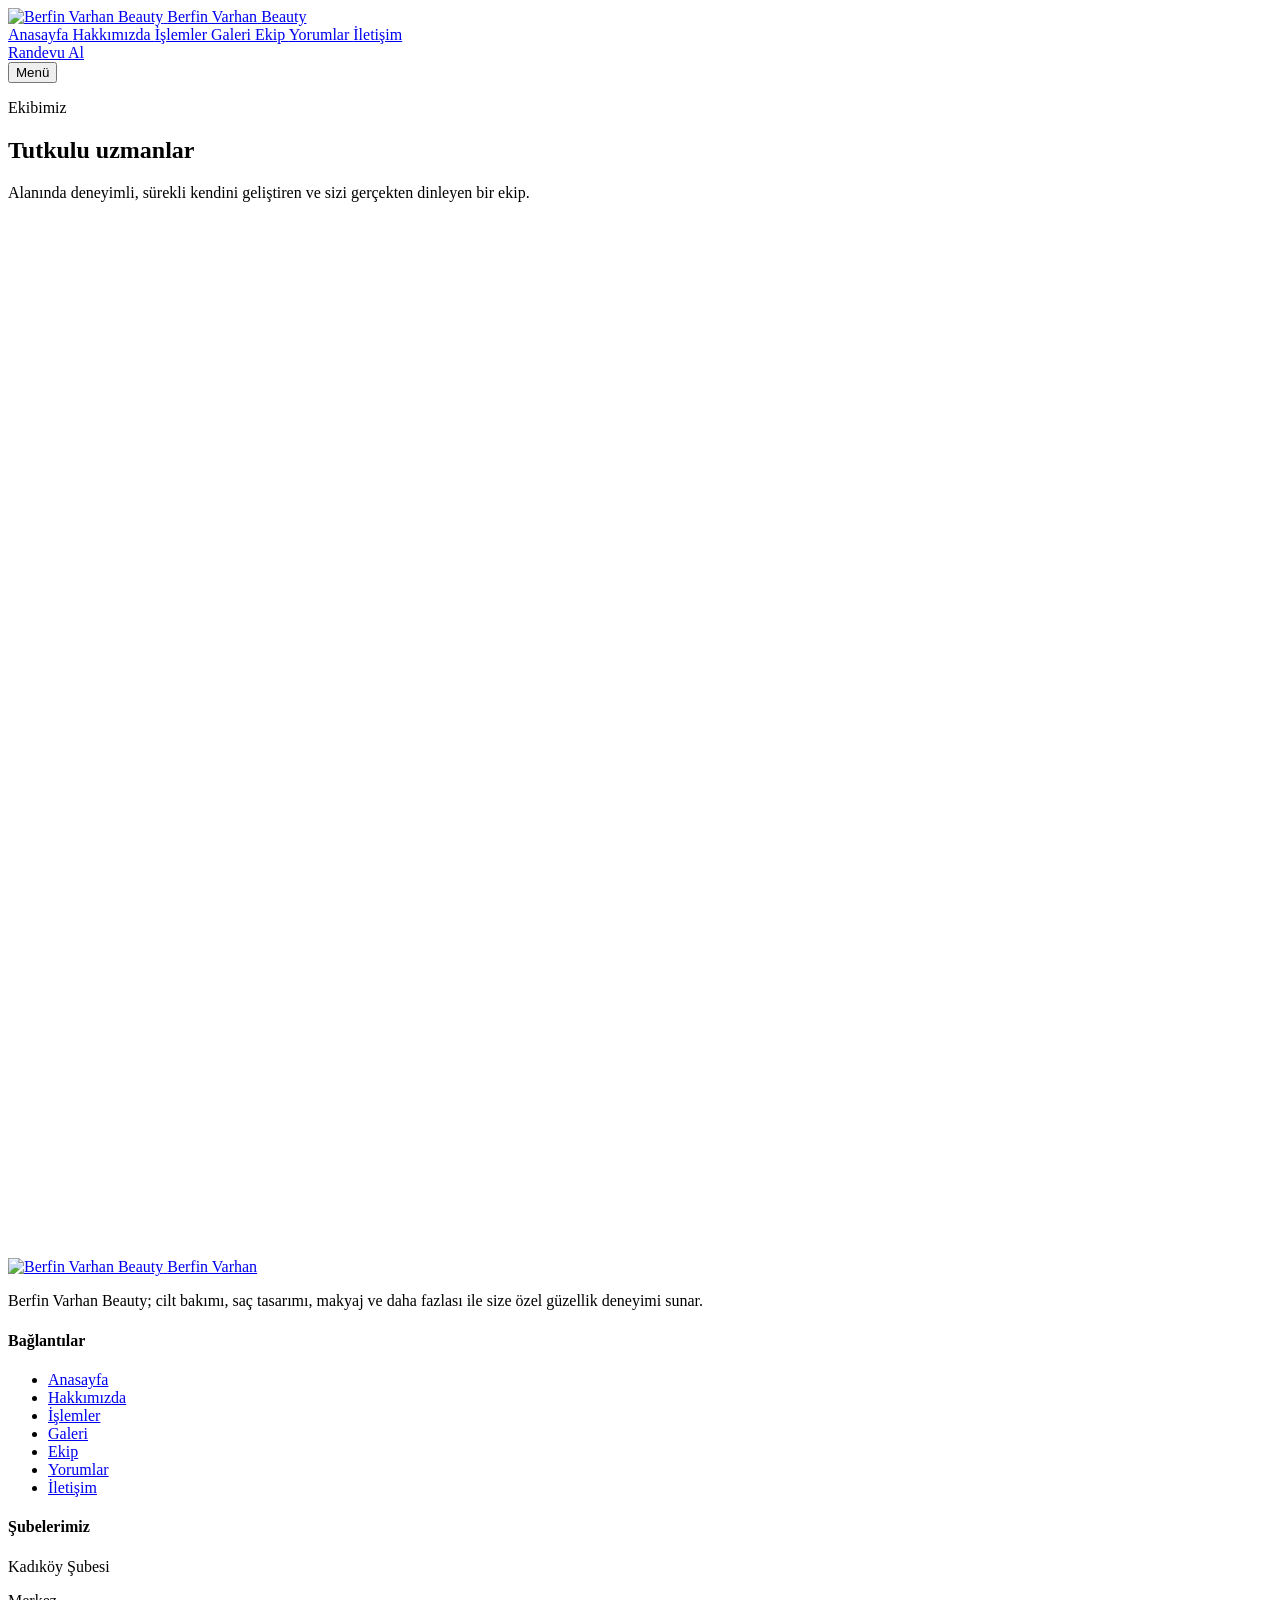
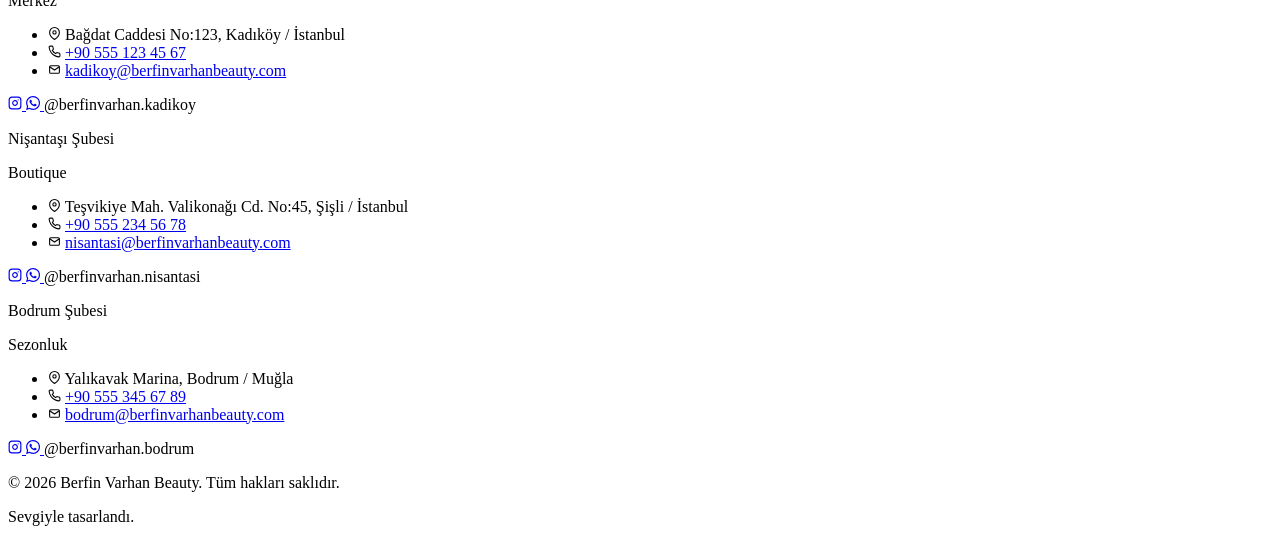
==== ekip/index.html @ 8e98da4a "inited" ====
<!DOCTYPE html><html lang="tr"> <head><meta charset="UTF-8"><meta name="viewport" content="width=device-width, initial-scale=1"><meta name="description" content="Alanında uzman, deneyimli ve tutkulu kadromuzla tanışın."><link rel="icon" type="image/jpeg" href="/BerfinVarhanBeauty_public/logo.jpg"><title>Ekibimiz | Berfin Varhan Beauty</title><link rel="stylesheet" href="/BerfinVarhanBeauty_public/_astro/ekip.BLBfsYkO.css">
<style>.reveal{opacity:0;transform:translate3d(0,var(--reveal-y, 24px),0);transition:opacity .7s cubic-bezier(.22,1,.36,1),transform .7s cubic-bezier(.22,1,.36,1);transition-delay:var(--reveal-delay, 0s);will-change:opacity,transform}.reveal.is-visible{opacity:1;transform:translateZ(0)}@media (prefers-reduced-motion: reduce){.reveal{opacity:1;transform:none;transition:none}}
</style><script type="module" src="/BerfinVarhanBeauty_public/_astro/hoisted.CgXwZSH2.js"></script></head> <body class="flex min-h-screen flex-col"> <header id="site-header" class="sticky top-0 z-50 w-full bg-black/80 backdrop-blur transition-all"> <div class="container-px flex h-20 items-center justify-between"> <a href="/BerfinVarhanBeauty_public/" class="flex items-center gap-3"> <span class="relative h-12 w-12 overflow-hidden rounded-full ring-2 ring-brand-gold/40"> <img src="/BerfinVarhanBeauty_public/logo.jpg" alt="Berfin Varhan Beauty" width="48" height="48" class="h-full w-full object-cover"> </span> <span class="hidden sm:flex flex-col leading-tight"> <span class="font-display text-lg text-white">Berfin Varhan</span> <span class="text-[10px] uppercase tracking-[0.25em] text-brand-gold">Beauty</span> </span> </a> <nav class="hidden lg:flex items-center gap-8"> <a href="/BerfinVarhanBeauty_public/" class="text-sm font-medium uppercase tracking-wider transition hover:text-brand-gold text-neutral-300"> Anasayfa </a><a href="/BerfinVarhanBeauty_public/hakkimizda/" class="text-sm font-medium uppercase tracking-wider transition hover:text-brand-gold text-neutral-300"> Hakkımızda </a><a href="/BerfinVarhanBeauty_public/islemler/" class="text-sm font-medium uppercase tracking-wider transition hover:text-brand-gold text-neutral-300"> İşlemler </a><a href="/BerfinVarhanBeauty_public/galeri/" class="text-sm font-medium uppercase tracking-wider transition hover:text-brand-gold text-neutral-300"> Galeri </a><a href="/BerfinVarhanBeauty_public/ekip/" class="text-sm font-medium uppercase tracking-wider transition hover:text-brand-gold text-brand-gold"> Ekip </a><a href="/BerfinVarhanBeauty_public/yorumlar/" class="text-sm font-medium uppercase tracking-wider transition hover:text-brand-gold text-neutral-300"> Yorumlar </a><a href="/BerfinVarhanBeauty_public/iletisim/" class="text-sm font-medium uppercase tracking-wider transition hover:text-brand-gold text-neutral-300"> İletişim </a> </nav> <div class="hidden lg:block"> <a href="/BerfinVarhanBeauty_public/iletisim/" class="btn-primary">Randevu Al</a> </div> <button id="nav-toggle" aria-label="Menüyü aç" aria-expanded="false" class="lg:hidden inline-flex h-11 w-11 items-center justify-center rounded-full border border-neutral-700"> <span class="sr-only">Menü</span> <div class="relative h-4 w-5" id="nav-toggle-icon"> <span class="absolute left-0 top-0 h-0.5 w-5 bg-brand-gold transition [.is-open_&]:translate-y-1.5 [.is-open_&]:rotate-45"></span> <span class="absolute left-0 top-1.5 h-0.5 w-5 bg-brand-gold transition [.is-open_&]:opacity-0"></span> <span class="absolute left-0 top-3 h-0.5 w-5 bg-brand-gold transition [.is-open_&]:-translate-y-1.5 [.is-open_&]:-rotate-45"></span> </div> </button> </div> <div id="nav-mobile" hidden class="lg:hidden border-t border-neutral-900 bg-black"> <div class="container-px flex flex-col py-4"> <a href="/BerfinVarhanBeauty_public/" class="py-3 text-sm font-medium uppercase tracking-wider text-neutral-300"> Anasayfa </a><a href="/BerfinVarhanBeauty_public/hakkimizda/" class="py-3 text-sm font-medium uppercase tracking-wider text-neutral-300"> Hakkımızda </a><a href="/BerfinVarhanBeauty_public/islemler/" class="py-3 text-sm font-medium uppercase tracking-wider text-neutral-300"> İşlemler </a><a href="/BerfinVarhanBeauty_public/galeri/" class="py-3 text-sm font-medium uppercase tracking-wider text-neutral-300"> Galeri </a><a href="/BerfinVarhanBeauty_public/ekip/" class="py-3 text-sm font-medium uppercase tracking-wider text-brand-gold"> Ekip </a><a href="/BerfinVarhanBeauty_public/yorumlar/" class="py-3 text-sm font-medium uppercase tracking-wider text-neutral-300"> Yorumlar </a><a href="/BerfinVarhanBeauty_public/iletisim/" class="py-3 text-sm font-medium uppercase tracking-wider text-neutral-300"> İletişim </a> <a href="/BerfinVarhanBeauty_public/iletisim/" class="btn-primary mt-3 w-full">Randevu Al</a> </div> </div> </header>  <main class="flex-1">  <section class="relative overflow-hidden bg-neutral-950 text-white"><div class="absolute inset-0 opacity-30" style="background:radial-gradient(60% 60% at 80% 20%, #b69144 0%, transparent 60%), radial-gradient(50% 50% at 20% 80%, #f0e37c 0%, transparent 60%)"></div><div class="container-px relative z-10 flex min-h-[40vh] flex-col items-center justify-center py-24 text-center"><p class="text-xs font-semibold uppercase tracking-[0.4em] text-brand-gold">Ekibimiz</p><h1 class="heading-xl mt-4 text-white">Tutkulu uzmanlar</h1><div class="accent-bar"></div><p class="mt-6 max-w-2xl text-base leading-relaxed text-neutral-300">Alanında deneyimli, sürekli kendini geliştiren ve sizi gerçekten dinleyen bir ekip.</p></div></section> <section class="bg-neutral-50 py-24"> <div class="container-px"> <div class="grid gap-14 sm:grid-cols-2 lg:grid-cols-3"> <div class="reveal" style="--reveal-delay:0s;--reveal-y:24px;">  <article class="group flex flex-col items-center text-center"><div class="relative"><div class="relative flex items-center justify-center overflow-hidden rounded-full h-56 w-56" style="background:linear-gradient(135deg, #fff5ec 0%, #ffe6d3 50%, #ffd2c2 100%)"><div class="absolute inset-0 opacity-[0.08] [background-image:linear-gradient(45deg,#000_25%,transparent_25%,transparent_75%,#000_75%,#000),linear-gradient(45deg,#000_25%,transparent_25%,transparent_75%,#000_75%,#000)] [background-size:24px_24px] [background-position:0_0,12px_12px]"></div><div class="relative flex flex-col items-center gap-3 text-neutral-500"><svg width="42" height="42" viewBox="0 0 24 24" fill="none" stroke="currentColor" stroke-width="1.4" stroke-linecap="round" stroke-linejoin="round" class="text-brand-gold"><rect x="3" y="3" width="18" height="18" rx="3"></rect><circle cx="8.5" cy="8.5" r="1.5"></circle><path d="M21 15l-5-5L5 21"></path></svg><span class="text-[10px] font-semibold uppercase tracking-[0.3em]">Berfin</span></div></div><div class="absolute inset-0 rounded-full ring-1 ring-brand-gold/20 transition group-hover:ring-4 group-hover:ring-brand-gold/30"></div></div><h3 class="mt-6 font-display text-xl text-neutral-900">Berfin Varhan</h3><p class="mt-1 text-xs font-semibold uppercase tracking-[0.25em] text-brand-gold">Kurucu &amp; Güzellik Uzmanı</p><p class="mt-3 max-w-xs text-sm leading-relaxed text-neutral-600">15 yıllık deneyimiyle modern güzellik anlayışını salonumuza taşıyor.</p></article>  </div>  <div class="reveal" style="--reveal-delay:0.06s;--reveal-y:24px;">  <article class="group flex flex-col items-center text-center"><div class="relative"><div class="relative flex items-center justify-center overflow-hidden rounded-full h-56 w-56" style="background:linear-gradient(135deg, #fff5ec 0%, #ffe6d3 50%, #ffd2c2 100%)"><div class="absolute inset-0 opacity-[0.08] [background-image:linear-gradient(45deg,#000_25%,transparent_25%,transparent_75%,#000_75%,#000),linear-gradient(45deg,#000_25%,transparent_25%,transparent_75%,#000_75%,#000)] [background-size:24px_24px] [background-position:0_0,12px_12px]"></div><div class="relative flex flex-col items-center gap-3 text-neutral-500"><svg width="42" height="42" viewBox="0 0 24 24" fill="none" stroke="currentColor" stroke-width="1.4" stroke-linecap="round" stroke-linejoin="round" class="text-brand-gold"><rect x="3" y="3" width="18" height="18" rx="3"></rect><circle cx="8.5" cy="8.5" r="1.5"></circle><path d="M21 15l-5-5L5 21"></path></svg><span class="text-[10px] font-semibold uppercase tracking-[0.3em]">Elif</span></div></div><div class="absolute inset-0 rounded-full ring-1 ring-brand-gold/20 transition group-hover:ring-4 group-hover:ring-brand-gold/30"></div></div><h3 class="mt-6 font-display text-xl text-neutral-900">Elif Demir</h3><p class="mt-1 text-xs font-semibold uppercase tracking-[0.25em] text-brand-gold">Baş Kuaför</p><p class="mt-3 max-w-xs text-sm leading-relaxed text-neutral-600">Uluslararası akademilerde eğitim almış, trend belirleyen bir saç tasarımcısı.</p></article>  </div>  <div class="reveal" style="--reveal-delay:0.12s;--reveal-y:24px;">  <article class="group flex flex-col items-center text-center"><div class="relative"><div class="relative flex items-center justify-center overflow-hidden rounded-full h-56 w-56" style="background:linear-gradient(135deg, #fff5ec 0%, #ffe6d3 50%, #ffd2c2 100%)"><div class="absolute inset-0 opacity-[0.08] [background-image:linear-gradient(45deg,#000_25%,transparent_25%,transparent_75%,#000_75%,#000),linear-gradient(45deg,#000_25%,transparent_25%,transparent_75%,#000_75%,#000)] [background-size:24px_24px] [background-position:0_0,12px_12px]"></div><div class="relative flex flex-col items-center gap-3 text-neutral-500"><svg width="42" height="42" viewBox="0 0 24 24" fill="none" stroke="currentColor" stroke-width="1.4" stroke-linecap="round" stroke-linejoin="round" class="text-brand-gold"><rect x="3" y="3" width="18" height="18" rx="3"></rect><circle cx="8.5" cy="8.5" r="1.5"></circle><path d="M21 15l-5-5L5 21"></path></svg><span class="text-[10px] font-semibold uppercase tracking-[0.3em]">Aslı</span></div></div><div class="absolute inset-0 rounded-full ring-1 ring-brand-gold/20 transition group-hover:ring-4 group-hover:ring-brand-gold/30"></div></div><h3 class="mt-6 font-display text-xl text-neutral-900">Aslı Kaya</h3><p class="mt-1 text-xs font-semibold uppercase tracking-[0.25em] text-brand-gold">Cilt Bakım Uzmanı</p><p class="mt-3 max-w-xs text-sm leading-relaxed text-neutral-600">Dermokozmetik ve anti-aging uygulamalarında uzmanlaşmış bir profesyonel.</p></article>  </div>  <div class="reveal" style="--reveal-delay:0.18s;--reveal-y:24px;">  <article class="group flex flex-col items-center text-center"><div class="relative"><div class="relative flex items-center justify-center overflow-hidden rounded-full h-56 w-56" style="background:linear-gradient(135deg, #fff5ec 0%, #ffe6d3 50%, #ffd2c2 100%)"><div class="absolute inset-0 opacity-[0.08] [background-image:linear-gradient(45deg,#000_25%,transparent_25%,transparent_75%,#000_75%,#000),linear-gradient(45deg,#000_25%,transparent_25%,transparent_75%,#000_75%,#000)] [background-size:24px_24px] [background-position:0_0,12px_12px]"></div><div class="relative flex flex-col items-center gap-3 text-neutral-500"><svg width="42" height="42" viewBox="0 0 24 24" fill="none" stroke="currentColor" stroke-width="1.4" stroke-linecap="round" stroke-linejoin="round" class="text-brand-gold"><rect x="3" y="3" width="18" height="18" rx="3"></rect><circle cx="8.5" cy="8.5" r="1.5"></circle><path d="M21 15l-5-5L5 21"></path></svg><span class="text-[10px] font-semibold uppercase tracking-[0.3em]">Selin</span></div></div><div class="absolute inset-0 rounded-full ring-1 ring-brand-gold/20 transition group-hover:ring-4 group-hover:ring-brand-gold/30"></div></div><h3 class="mt-6 font-display text-xl text-neutral-900">Selin Aydın</h3><p class="mt-1 text-xs font-semibold uppercase tracking-[0.25em] text-brand-gold">Makyaj Sanatçısı</p><p class="mt-3 max-w-xs text-sm leading-relaxed text-neutral-600">Gelin makyajı ve özel gün makyajında imzasını taşıyan bir sanatçı.</p></article>  </div>  <div class="reveal" style="--reveal-delay:0.24s;--reveal-y:24px;">  <article class="group flex flex-col items-center text-center"><div class="relative"><div class="relative flex items-center justify-center overflow-hidden rounded-full h-56 w-56" style="background:linear-gradient(135deg, #fff5ec 0%, #ffe6d3 50%, #ffd2c2 100%)"><div class="absolute inset-0 opacity-[0.08] [background-image:linear-gradient(45deg,#000_25%,transparent_25%,transparent_75%,#000_75%,#000),linear-gradient(45deg,#000_25%,transparent_25%,transparent_75%,#000_75%,#000)] [background-size:24px_24px] [background-position:0_0,12px_12px]"></div><div class="relative flex flex-col items-center gap-3 text-neutral-500"><svg width="42" height="42" viewBox="0 0 24 24" fill="none" stroke="currentColor" stroke-width="1.4" stroke-linecap="round" stroke-linejoin="round" class="text-brand-gold"><rect x="3" y="3" width="18" height="18" rx="3"></rect><circle cx="8.5" cy="8.5" r="1.5"></circle><path d="M21 15l-5-5L5 21"></path></svg><span class="text-[10px] font-semibold uppercase tracking-[0.3em]">Merve</span></div></div><div class="absolute inset-0 rounded-full ring-1 ring-brand-gold/20 transition group-hover:ring-4 group-hover:ring-brand-gold/30"></div></div><h3 class="mt-6 font-display text-xl text-neutral-900">Merve Şahin</h3><p class="mt-1 text-xs font-semibold uppercase tracking-[0.25em] text-brand-gold">Tırnak Tasarımcısı</p><p class="mt-3 max-w-xs text-sm leading-relaxed text-neutral-600">Detaycı yaklaşımı ve özgün nail-art tasarımlarıyla tanınıyor.</p></article>  </div>  <div class="reveal" style="--reveal-delay:0.3s;--reveal-y:24px;">  <article class="group flex flex-col items-center text-center"><div class="relative"><div class="relative flex items-center justify-center overflow-hidden rounded-full h-56 w-56" style="background:linear-gradient(135deg, #fff5ec 0%, #ffe6d3 50%, #ffd2c2 100%)"><div class="absolute inset-0 opacity-[0.08] [background-image:linear-gradient(45deg,#000_25%,transparent_25%,transparent_75%,#000_75%,#000),linear-gradient(45deg,#000_25%,transparent_25%,transparent_75%,#000_75%,#000)] [background-size:24px_24px] [background-position:0_0,12px_12px]"></div><div class="relative flex flex-col items-center gap-3 text-neutral-500"><svg width="42" height="42" viewBox="0 0 24 24" fill="none" stroke="currentColor" stroke-width="1.4" stroke-linecap="round" stroke-linejoin="round" class="text-brand-gold"><rect x="3" y="3" width="18" height="18" rx="3"></rect><circle cx="8.5" cy="8.5" r="1.5"></circle><path d="M21 15l-5-5L5 21"></path></svg><span class="text-[10px] font-semibold uppercase tracking-[0.3em]">Deniz</span></div></div><div class="absolute inset-0 rounded-full ring-1 ring-brand-gold/20 transition group-hover:ring-4 group-hover:ring-brand-gold/30"></div></div><h3 class="mt-6 font-display text-xl text-neutral-900">Deniz Acar</h3><p class="mt-1 text-xs font-semibold uppercase tracking-[0.25em] text-brand-gold">Masaj Terapisti</p><p class="mt-3 max-w-xs text-sm leading-relaxed text-neutral-600">Klasik ve aromaterapi masajlarında sertifikalı uzman terapist.</p></article>  </div>   </div> </div> </section>  </main> <footer class="bg-neutral-950 text-neutral-300"> <div class="container-px py-16"> <div class="grid gap-12 lg:grid-cols-12"> <div class="lg:col-span-4"> <a href="/BerfinVarhanBeauty_public/" class="flex items-center gap-3"> <span class="relative h-12 w-12 overflow-hidden rounded-full ring-2 ring-brand-gold/30"> <img src="/BerfinVarhanBeauty_public/logo.jpg" alt="Berfin Varhan Beauty" width="48" height="48" class="h-full w-full object-cover"> </span> <span class="font-display text-xl text-white">Berfin Varhan</span> </a> <p class="mt-5 text-sm leading-relaxed text-neutral-400">Berfin Varhan Beauty; cilt bakımı, saç tasarımı, makyaj ve daha fazlası ile size özel güzellik deneyimi sunar.</p> <h4 class="mt-8 text-xs font-semibold uppercase tracking-[0.3em] text-brand-gold">Bağlantılar</h4> <ul class="mt-4 grid grid-cols-2 gap-x-6 gap-y-2 text-sm"> <li> <a href="/BerfinVarhanBeauty_public/" class="transition hover:text-brand-gold">Anasayfa</a> </li><li> <a href="/BerfinVarhanBeauty_public/hakkimizda/" class="transition hover:text-brand-gold">Hakkımızda</a> </li><li> <a href="/BerfinVarhanBeauty_public/islemler/" class="transition hover:text-brand-gold">İşlemler</a> </li><li> <a href="/BerfinVarhanBeauty_public/galeri/" class="transition hover:text-brand-gold">Galeri</a> </li><li> <a href="/BerfinVarhanBeauty_public/ekip/" class="transition hover:text-brand-gold">Ekip</a> </li><li> <a href="/BerfinVarhanBeauty_public/yorumlar/" class="transition hover:text-brand-gold">Yorumlar</a> </li><li> <a href="/BerfinVarhanBeauty_public/iletisim/" class="transition hover:text-brand-gold">İletişim</a> </li> </ul> </div> <div class="lg:col-span-8"> <h4 class="text-xs font-semibold uppercase tracking-[0.3em] text-brand-gold">Şubelerimiz</h4> <div class="mt-5 grid gap-6 sm:grid-cols-2 lg:grid-cols-3"> <div class="rounded-2xl border border-neutral-800/80 bg-neutral-900/40 p-5"> <div class="flex items-center justify-between gap-2"> <p class="font-display text-base text-white">Kadıköy Şubesi</p> <span class="rounded-full border border-neutral-700 px-2 py-0.5 text-[10px] uppercase tracking-[0.2em] text-neutral-400"> Merkez </span> </div> <ul class="mt-4 space-y-3 text-xs text-neutral-400"> <li class="flex items-start gap-2"> <svg class="mt-0.5 flex-shrink-0 text-brand-gold" width="13" height="13" viewBox="0 0 24 24" fill="none" stroke="currentColor" stroke-width="2"><path d="M21 10c0 7-9 13-9 13S3 17 3 10a9 9 0 0 1 18 0z"></path><circle cx="12" cy="10" r="3"></circle></svg> <span class="leading-relaxed">Bağdat Caddesi No:123, Kadıköy / İstanbul</span> </li> <li class="flex items-start gap-2"> <svg class="mt-0.5 flex-shrink-0 text-brand-gold" width="13" height="13" viewBox="0 0 24 24" fill="none" stroke="currentColor" stroke-width="2"><path d="M22 16.92v3a2 2 0 0 1-2.18 2 19.79 19.79 0 0 1-8.63-3.07 19.5 19.5 0 0 1-6-6 19.79 19.79 0 0 1-3.07-8.67A2 2 0 0 1 4.11 2h3a2 2 0 0 1 2 1.72 12.84 12.84 0 0 0 .7 2.81 2 2 0 0 1-.45 2.11L8.09 9.91a16 16 0 0 0 6 6l1.27-1.27a2 2 0 0 1 2.11-.45 12.84 12.84 0 0 0 2.81.7A2 2 0 0 1 22 16.92z"></path></svg> <a href="tel:+905551234567" class="transition hover:text-white">+90 555 123 45 67</a> </li> <li class="flex items-start gap-2"> <svg class="mt-0.5 flex-shrink-0 text-brand-gold" width="13" height="13" viewBox="0 0 24 24" fill="none" stroke="currentColor" stroke-width="2"><rect x="3" y="5" width="18" height="14" rx="2"></rect><path d="m3 7 9 6 9-6"></path></svg> <a href="mailto:kadikoy@berfinvarhanbeauty.com" class="break-all transition hover:text-white">kadikoy@berfinvarhanbeauty.com</a> </li> </ul> <div class="mt-4 flex items-center gap-2"> <a href="https://instagram.com/berfinvarhan.kadikoy" target="_blank" rel="noopener noreferrer" aria-label="Kadıköy Şubesi Instagram" class="inline-flex h-8 w-8 items-center justify-center rounded-full border border-neutral-700 transition hover:border-brand-gold hover:text-brand-gold"> <svg width="14" height="14" viewBox="0 0 24 24" fill="none" stroke="currentColor" stroke-width="2" stroke-linecap="round" stroke-linejoin="round"> <rect x="2" y="2" width="20" height="20" rx="5"></rect> <path d="M16 11.37A4 4 0 1 1 12.63 8 4 4 0 0 1 16 11.37z"></path> <line x1="17.5" y1="6.5" x2="17.51" y2="6.5"></line> </svg> </a> <a href="https://wa.me/905551234567" target="_blank" rel="noopener noreferrer" aria-label="Kadıköy Şubesi WhatsApp" class="inline-flex h-8 w-8 items-center justify-center rounded-full border border-neutral-700 transition hover:border-brand-gold hover:text-brand-gold"> <svg width="14" height="14" viewBox="0 0 24 24" fill="currentColor"> <path d="M20.52 3.48A11.78 11.78 0 0 0 12.06 0C5.5 0 .15 5.34.15 11.91c0 2.1.55 4.15 1.6 5.96L0 24l6.3-1.65a11.93 11.93 0 0 0 5.76 1.47h.01c6.56 0 11.9-5.34 11.91-11.91 0-3.18-1.24-6.17-3.46-8.43zM12.07 21.8h-.01a9.86 9.86 0 0 1-5.03-1.38l-.36-.21-3.74.98 1-3.65-.23-.37a9.86 9.86 0 0 1-1.51-5.26c0-5.45 4.44-9.88 9.89-9.88a9.83 9.83 0 0 1 9.88 9.89c0 5.45-4.43 9.88-9.89 9.88zm5.42-7.4c-.3-.15-1.76-.87-2.03-.97-.27-.1-.47-.15-.67.15-.2.3-.77.97-.94 1.17-.17.2-.34.22-.64.07-.3-.15-1.26-.46-2.4-1.48-.89-.79-1.49-1.77-1.66-2.07-.17-.3-.02-.46.13-.61.13-.13.3-.34.45-.51.15-.17.2-.3.3-.5.1-.2.05-.37-.02-.52-.07-.15-.67-1.62-.92-2.21-.24-.58-.49-.5-.67-.51l-.57-.01c-.2 0-.52.07-.79.37-.27.3-1.04 1.02-1.04 2.48 0 1.46 1.07 2.88 1.22 3.08.15.2 2.1 3.21 5.08 4.5.71.3 1.27.49 1.7.62.71.23 1.36.2 1.87.12.57-.08 1.76-.72 2.01-1.41.25-.7.25-1.29.17-1.41-.07-.12-.27-.2-.57-.35z"></path> </svg> </a> <span class="ml-1 truncate text-[11px] text-neutral-500">@berfinvarhan.kadikoy</span> </div> </div><div class="rounded-2xl border border-neutral-800/80 bg-neutral-900/40 p-5"> <div class="flex items-center justify-between gap-2"> <p class="font-display text-base text-white">Nişantaşı Şubesi</p> <span class="rounded-full border border-neutral-700 px-2 py-0.5 text-[10px] uppercase tracking-[0.2em] text-neutral-400"> Boutique </span> </div> <ul class="mt-4 space-y-3 text-xs text-neutral-400"> <li class="flex items-start gap-2"> <svg class="mt-0.5 flex-shrink-0 text-brand-gold" width="13" height="13" viewBox="0 0 24 24" fill="none" stroke="currentColor" stroke-width="2"><path d="M21 10c0 7-9 13-9 13S3 17 3 10a9 9 0 0 1 18 0z"></path><circle cx="12" cy="10" r="3"></circle></svg> <span class="leading-relaxed">Teşvikiye Mah. Valikonağı Cd. No:45, Şişli / İstanbul</span> </li> <li class="flex items-start gap-2"> <svg class="mt-0.5 flex-shrink-0 text-brand-gold" width="13" height="13" viewBox="0 0 24 24" fill="none" stroke="currentColor" stroke-width="2"><path d="M22 16.92v3a2 2 0 0 1-2.18 2 19.79 19.79 0 0 1-8.63-3.07 19.5 19.5 0 0 1-6-6 19.79 19.79 0 0 1-3.07-8.67A2 2 0 0 1 4.11 2h3a2 2 0 0 1 2 1.72 12.84 12.84 0 0 0 .7 2.81 2 2 0 0 1-.45 2.11L8.09 9.91a16 16 0 0 0 6 6l1.27-1.27a2 2 0 0 1 2.11-.45 12.84 12.84 0 0 0 2.81.7A2 2 0 0 1 22 16.92z"></path></svg> <a href="tel:+905552345678" class="transition hover:text-white">+90 555 234 56 78</a> </li> <li class="flex items-start gap-2"> <svg class="mt-0.5 flex-shrink-0 text-brand-gold" width="13" height="13" viewBox="0 0 24 24" fill="none" stroke="currentColor" stroke-width="2"><rect x="3" y="5" width="18" height="14" rx="2"></rect><path d="m3 7 9 6 9-6"></path></svg> <a href="mailto:nisantasi@berfinvarhanbeauty.com" class="break-all transition hover:text-white">nisantasi@berfinvarhanbeauty.com</a> </li> </ul> <div class="mt-4 flex items-center gap-2"> <a href="https://instagram.com/berfinvarhan.nisantasi" target="_blank" rel="noopener noreferrer" aria-label="Nişantaşı Şubesi Instagram" class="inline-flex h-8 w-8 items-center justify-center rounded-full border border-neutral-700 transition hover:border-brand-gold hover:text-brand-gold"> <svg width="14" height="14" viewBox="0 0 24 24" fill="none" stroke="currentColor" stroke-width="2" stroke-linecap="round" stroke-linejoin="round"> <rect x="2" y="2" width="20" height="20" rx="5"></rect> <path d="M16 11.37A4 4 0 1 1 12.63 8 4 4 0 0 1 16 11.37z"></path> <line x1="17.5" y1="6.5" x2="17.51" y2="6.5"></line> </svg> </a> <a href="https://wa.me/905552345678" target="_blank" rel="noopener noreferrer" aria-label="Nişantaşı Şubesi WhatsApp" class="inline-flex h-8 w-8 items-center justify-center rounded-full border border-neutral-700 transition hover:border-brand-gold hover:text-brand-gold"> <svg width="14" height="14" viewBox="0 0 24 24" fill="currentColor"> <path d="M20.52 3.48A11.78 11.78 0 0 0 12.06 0C5.5 0 .15 5.34.15 11.91c0 2.1.55 4.15 1.6 5.96L0 24l6.3-1.65a11.93 11.93 0 0 0 5.76 1.47h.01c6.56 0 11.9-5.34 11.91-11.91 0-3.18-1.24-6.17-3.46-8.43zM12.07 21.8h-.01a9.86 9.86 0 0 1-5.03-1.38l-.36-.21-3.74.98 1-3.65-.23-.37a9.86 9.86 0 0 1-1.51-5.26c0-5.45 4.44-9.88 9.89-9.88a9.83 9.83 0 0 1 9.88 9.89c0 5.45-4.43 9.88-9.89 9.88zm5.42-7.4c-.3-.15-1.76-.87-2.03-.97-.27-.1-.47-.15-.67.15-.2.3-.77.97-.94 1.17-.17.2-.34.22-.64.07-.3-.15-1.26-.46-2.4-1.48-.89-.79-1.49-1.77-1.66-2.07-.17-.3-.02-.46.13-.61.13-.13.3-.34.45-.51.15-.17.2-.3.3-.5.1-.2.05-.37-.02-.52-.07-.15-.67-1.62-.92-2.21-.24-.58-.49-.5-.67-.51l-.57-.01c-.2 0-.52.07-.79.37-.27.3-1.04 1.02-1.04 2.48 0 1.46 1.07 2.88 1.22 3.08.15.2 2.1 3.21 5.08 4.5.71.3 1.27.49 1.7.62.71.23 1.36.2 1.87.12.57-.08 1.76-.72 2.01-1.41.25-.7.25-1.29.17-1.41-.07-.12-.27-.2-.57-.35z"></path> </svg> </a> <span class="ml-1 truncate text-[11px] text-neutral-500">@berfinvarhan.nisantasi</span> </div> </div><div class="rounded-2xl border border-neutral-800/80 bg-neutral-900/40 p-5"> <div class="flex items-center justify-between gap-2"> <p class="font-display text-base text-white">Bodrum Şubesi</p> <span class="rounded-full border border-neutral-700 px-2 py-0.5 text-[10px] uppercase tracking-[0.2em] text-neutral-400"> Sezonluk </span> </div> <ul class="mt-4 space-y-3 text-xs text-neutral-400"> <li class="flex items-start gap-2"> <svg class="mt-0.5 flex-shrink-0 text-brand-gold" width="13" height="13" viewBox="0 0 24 24" fill="none" stroke="currentColor" stroke-width="2"><path d="M21 10c0 7-9 13-9 13S3 17 3 10a9 9 0 0 1 18 0z"></path><circle cx="12" cy="10" r="3"></circle></svg> <span class="leading-relaxed">Yalıkavak Marina, Bodrum / Muğla</span> </li> <li class="flex items-start gap-2"> <svg class="mt-0.5 flex-shrink-0 text-brand-gold" width="13" height="13" viewBox="0 0 24 24" fill="none" stroke="currentColor" stroke-width="2"><path d="M22 16.92v3a2 2 0 0 1-2.18 2 19.79 19.79 0 0 1-8.63-3.07 19.5 19.5 0 0 1-6-6 19.79 19.79 0 0 1-3.07-8.67A2 2 0 0 1 4.11 2h3a2 2 0 0 1 2 1.72 12.84 12.84 0 0 0 .7 2.81 2 2 0 0 1-.45 2.11L8.09 9.91a16 16 0 0 0 6 6l1.27-1.27a2 2 0 0 1 2.11-.45 12.84 12.84 0 0 0 2.81.7A2 2 0 0 1 22 16.92z"></path></svg> <a href="tel:+905553456789" class="transition hover:text-white">+90 555 345 67 89</a> </li> <li class="flex items-start gap-2"> <svg class="mt-0.5 flex-shrink-0 text-brand-gold" width="13" height="13" viewBox="0 0 24 24" fill="none" stroke="currentColor" stroke-width="2"><rect x="3" y="5" width="18" height="14" rx="2"></rect><path d="m3 7 9 6 9-6"></path></svg> <a href="mailto:bodrum@berfinvarhanbeauty.com" class="break-all transition hover:text-white">bodrum@berfinvarhanbeauty.com</a> </li> </ul> <div class="mt-4 flex items-center gap-2"> <a href="https://instagram.com/berfinvarhan.bodrum" target="_blank" rel="noopener noreferrer" aria-label="Bodrum Şubesi Instagram" class="inline-flex h-8 w-8 items-center justify-center rounded-full border border-neutral-700 transition hover:border-brand-gold hover:text-brand-gold"> <svg width="14" height="14" viewBox="0 0 24 24" fill="none" stroke="currentColor" stroke-width="2" stroke-linecap="round" stroke-linejoin="round"> <rect x="2" y="2" width="20" height="20" rx="5"></rect> <path d="M16 11.37A4 4 0 1 1 12.63 8 4 4 0 0 1 16 11.37z"></path> <line x1="17.5" y1="6.5" x2="17.51" y2="6.5"></line> </svg> </a> <a href="https://wa.me/905553456789" target="_blank" rel="noopener noreferrer" aria-label="Bodrum Şubesi WhatsApp" class="inline-flex h-8 w-8 items-center justify-center rounded-full border border-neutral-700 transition hover:border-brand-gold hover:text-brand-gold"> <svg width="14" height="14" viewBox="0 0 24 24" fill="currentColor"> <path d="M20.52 3.48A11.78 11.78 0 0 0 12.06 0C5.5 0 .15 5.34.15 11.91c0 2.1.55 4.15 1.6 5.96L0 24l6.3-1.65a11.93 11.93 0 0 0 5.76 1.47h.01c6.56 0 11.9-5.34 11.91-11.91 0-3.18-1.24-6.17-3.46-8.43zM12.07 21.8h-.01a9.86 9.86 0 0 1-5.03-1.38l-.36-.21-3.74.98 1-3.65-.23-.37a9.86 9.86 0 0 1-1.51-5.26c0-5.45 4.44-9.88 9.89-9.88a9.83 9.83 0 0 1 9.88 9.89c0 5.45-4.43 9.88-9.89 9.88zm5.42-7.4c-.3-.15-1.76-.87-2.03-.97-.27-.1-.47-.15-.67.15-.2.3-.77.97-.94 1.17-.17.2-.34.22-.64.07-.3-.15-1.26-.46-2.4-1.48-.89-.79-1.49-1.77-1.66-2.07-.17-.3-.02-.46.13-.61.13-.13.3-.34.45-.51.15-.17.2-.3.3-.5.1-.2.05-.37-.02-.52-.07-.15-.67-1.62-.92-2.21-.24-.58-.49-.5-.67-.51l-.57-.01c-.2 0-.52.07-.79.37-.27.3-1.04 1.02-1.04 2.48 0 1.46 1.07 2.88 1.22 3.08.15.2 2.1 3.21 5.08 4.5.71.3 1.27.49 1.7.62.71.23 1.36.2 1.87.12.57-.08 1.76-.72 2.01-1.41.25-.7.25-1.29.17-1.41-.07-.12-.27-.2-.57-.35z"></path> </svg> </a> <span class="ml-1 truncate text-[11px] text-neutral-500">@berfinvarhan.bodrum</span> </div> </div> </div> </div> </div> </div> <div class="border-t border-neutral-900"> <div class="container-px flex flex-col items-center justify-between gap-3 py-6 text-xs text-neutral-500 sm:flex-row"> <p>© 2026 Berfin Varhan Beauty. Tüm hakları saklıdır.</p> <p>Sevgiyle tasarlandı.</p> </div> </div> </footer> </body></html>
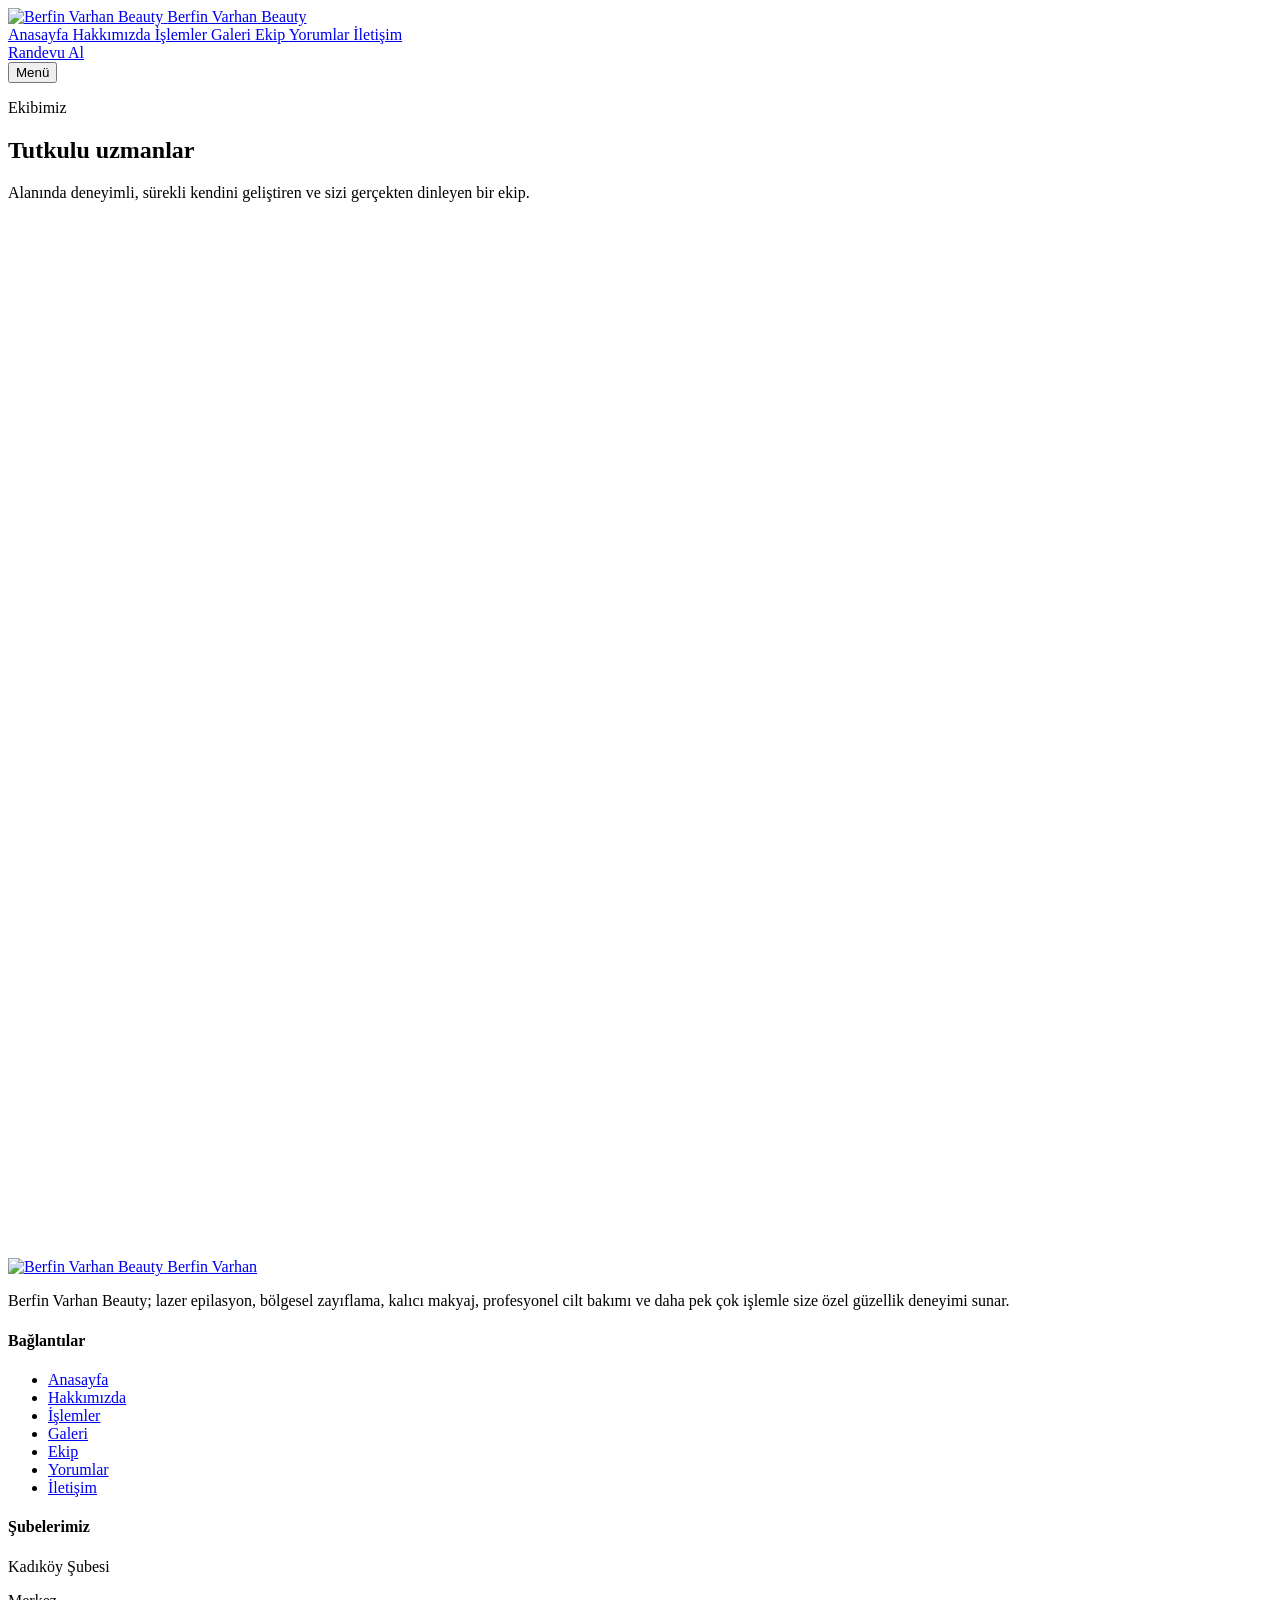
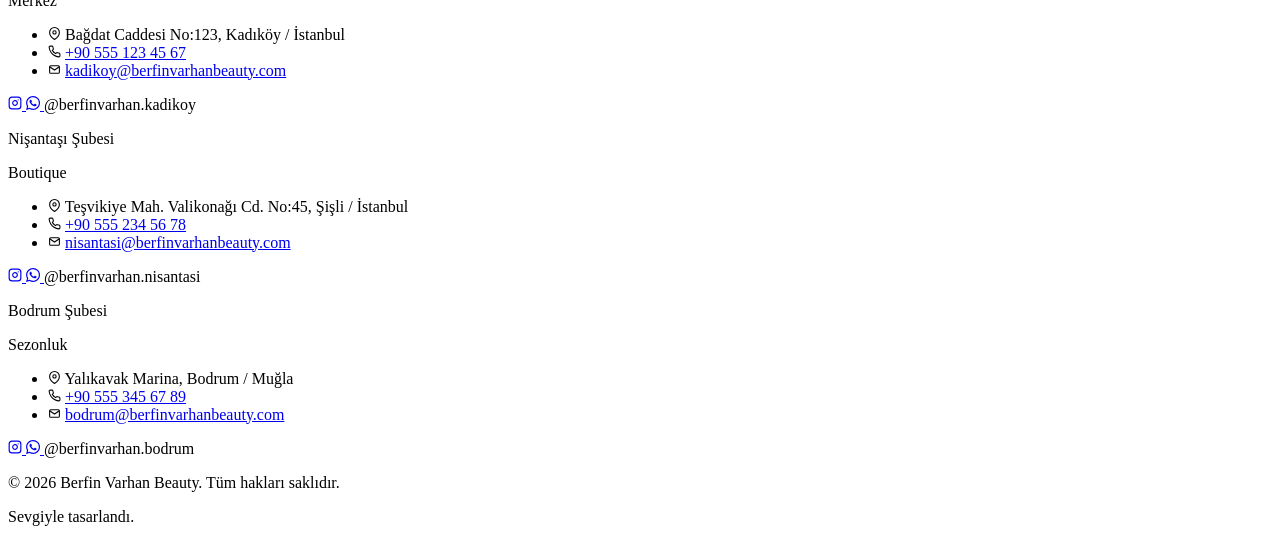
==== commit 20543bf1: "metadata update" ====
--- a/ekip/index.html
+++ b/ekip/index.html
@@ -1,3 +1,3 @@
 <!DOCTYPE html><html lang="tr"> <head><meta charset="UTF-8"><meta name="viewport" content="width=device-width, initial-scale=1"><meta name="description" content="Alanında uzman, deneyimli ve tutkulu kadromuzla tanışın."><link rel="icon" type="image/jpeg" href="/BerfinVarhanBeauty_public/logo.jpg"><title>Ekibimiz | Berfin Varhan Beauty</title><link rel="stylesheet" href="/BerfinVarhanBeauty_public/_astro/ekip.BLBfsYkO.css">
 <style>.reveal{opacity:0;transform:translate3d(0,var(--reveal-y, 24px),0);transition:opacity .7s cubic-bezier(.22,1,.36,1),transform .7s cubic-bezier(.22,1,.36,1);transition-delay:var(--reveal-delay, 0s);will-change:opacity,transform}.reveal.is-visible{opacity:1;transform:translateZ(0)}@media (prefers-reduced-motion: reduce){.reveal{opacity:1;transform:none;transition:none}}
-</style><script type="module" src="/BerfinVarhanBeauty_public/_astro/hoisted.CgXwZSH2.js"></script></head> <body class="flex min-h-screen flex-col"> <header id="site-header" class="sticky top-0 z-50 w-full bg-black/80 backdrop-blur transition-all"> <div class="container-px flex h-20 items-center justify-between"> <a href="/BerfinVarhanBeauty_public/" class="flex items-center gap-3"> <span class="relative h-12 w-12 overflow-hidden rounded-full ring-2 ring-brand-gold/40"> <img src="/BerfinVarhanBeauty_public/logo.jpg" alt="Berfin Varhan Beauty" width="48" height="48" class="h-full w-full object-cover"> </span> <span class="hidden sm:flex flex-col leading-tight"> <span class="font-display text-lg text-white">Berfin Varhan</span> <span class="text-[10px] uppercase tracking-[0.25em] text-brand-gold">Beauty</span> </span> </a> <nav class="hidden lg:flex items-center gap-8"> <a href="/BerfinVarhanBeauty_public/" class="text-sm font-medium uppercase tracking-wider transition hover:text-brand-gold text-neutral-300"> Anasayfa </a><a href="/BerfinVarhanBeauty_public/hakkimizda/" class="text-sm font-medium uppercase tracking-wider transition hover:text-brand-gold text-neutral-300"> Hakkımızda </a><a href="/BerfinVarhanBeauty_public/islemler/" class="text-sm font-medium uppercase tracking-wider transition hover:text-brand-gold text-neutral-300"> İşlemler </a><a href="/BerfinVarhanBeauty_public/galeri/" class="text-sm font-medium uppercase tracking-wider transition hover:text-brand-gold text-neutral-300"> Galeri </a><a href="/BerfinVarhanBeauty_public/ekip/" class="text-sm font-medium uppercase tracking-wider transition hover:text-brand-gold text-brand-gold"> Ekip </a><a href="/BerfinVarhanBeauty_public/yorumlar/" class="text-sm font-medium uppercase tracking-wider transition hover:text-brand-gold text-neutral-300"> Yorumlar </a><a href="/BerfinVarhanBeauty_public/iletisim/" class="text-sm font-medium uppercase tracking-wider transition hover:text-brand-gold text-neutral-300"> İletişim </a> </nav> <div class="hidden lg:block"> <a href="/BerfinVarhanBeauty_public/iletisim/" class="btn-primary">Randevu Al</a> </div> <button id="nav-toggle" aria-label="Menüyü aç" aria-expanded="false" class="lg:hidden inline-flex h-11 w-11 items-center justify-center rounded-full border border-neutral-700"> <span class="sr-only">Menü</span> <div class="relative h-4 w-5" id="nav-toggle-icon"> <span class="absolute left-0 top-0 h-0.5 w-5 bg-brand-gold transition [.is-open_&]:translate-y-1.5 [.is-open_&]:rotate-45"></span> <span class="absolute left-0 top-1.5 h-0.5 w-5 bg-brand-gold transition [.is-open_&]:opacity-0"></span> <span class="absolute left-0 top-3 h-0.5 w-5 bg-brand-gold transition [.is-open_&]:-translate-y-1.5 [.is-open_&]:-rotate-45"></span> </div> </button> </div> <div id="nav-mobile" hidden class="lg:hidden border-t border-neutral-900 bg-black"> <div class="container-px flex flex-col py-4"> <a href="/BerfinVarhanBeauty_public/" class="py-3 text-sm font-medium uppercase tracking-wider text-neutral-300"> Anasayfa </a><a href="/BerfinVarhanBeauty_public/hakkimizda/" class="py-3 text-sm font-medium uppercase tracking-wider text-neutral-300"> Hakkımızda </a><a href="/BerfinVarhanBeauty_public/islemler/" class="py-3 text-sm font-medium uppercase tracking-wider text-neutral-300"> İşlemler </a><a href="/BerfinVarhanBeauty_public/galeri/" class="py-3 text-sm font-medium uppercase tracking-wider text-neutral-300"> Galeri </a><a href="/BerfinVarhanBeauty_public/ekip/" class="py-3 text-sm font-medium uppercase tracking-wider text-brand-gold"> Ekip </a><a href="/BerfinVarhanBeauty_public/yorumlar/" class="py-3 text-sm font-medium uppercase tracking-wider text-neutral-300"> Yorumlar </a><a href="/BerfinVarhanBeauty_public/iletisim/" class="py-3 text-sm font-medium uppercase tracking-wider text-neutral-300"> İletişim </a> <a href="/BerfinVarhanBeauty_public/iletisim/" class="btn-primary mt-3 w-full">Randevu Al</a> </div> </div> </header>  <main class="flex-1">  <section class="relative overflow-hidden bg-neutral-950 text-white"><div class="absolute inset-0 opacity-30" style="background:radial-gradient(60% 60% at 80% 20%, #b69144 0%, transparent 60%), radial-gradient(50% 50% at 20% 80%, #f0e37c 0%, transparent 60%)"></div><div class="container-px relative z-10 flex min-h-[40vh] flex-col items-center justify-center py-24 text-center"><p class="text-xs font-semibold uppercase tracking-[0.4em] text-brand-gold">Ekibimiz</p><h1 class="heading-xl mt-4 text-white">Tutkulu uzmanlar</h1><div class="accent-bar"></div><p class="mt-6 max-w-2xl text-base leading-relaxed text-neutral-300">Alanında deneyimli, sürekli kendini geliştiren ve sizi gerçekten dinleyen bir ekip.</p></div></section> <section class="bg-neutral-50 py-24"> <div class="container-px"> <div class="grid gap-14 sm:grid-cols-2 lg:grid-cols-3"> <div class="reveal" style="--reveal-delay:0s;--reveal-y:24px;">  <article class="group flex flex-col items-center text-center"><div class="relative"><div class="relative flex items-center justify-center overflow-hidden rounded-full h-56 w-56" style="background:linear-gradient(135deg, #fff5ec 0%, #ffe6d3 50%, #ffd2c2 100%)"><div class="absolute inset-0 opacity-[0.08] [background-image:linear-gradient(45deg,#000_25%,transparent_25%,transparent_75%,#000_75%,#000),linear-gradient(45deg,#000_25%,transparent_25%,transparent_75%,#000_75%,#000)] [background-size:24px_24px] [background-position:0_0,12px_12px]"></div><div class="relative flex flex-col items-center gap-3 text-neutral-500"><svg width="42" height="42" viewBox="0 0 24 24" fill="none" stroke="currentColor" stroke-width="1.4" stroke-linecap="round" stroke-linejoin="round" class="text-brand-gold"><rect x="3" y="3" width="18" height="18" rx="3"></rect><circle cx="8.5" cy="8.5" r="1.5"></circle><path d="M21 15l-5-5L5 21"></path></svg><span class="text-[10px] font-semibold uppercase tracking-[0.3em]">Berfin</span></div></div><div class="absolute inset-0 rounded-full ring-1 ring-brand-gold/20 transition group-hover:ring-4 group-hover:ring-brand-gold/30"></div></div><h3 class="mt-6 font-display text-xl text-neutral-900">Berfin Varhan</h3><p class="mt-1 text-xs font-semibold uppercase tracking-[0.25em] text-brand-gold">Kurucu &amp; Güzellik Uzmanı</p><p class="mt-3 max-w-xs text-sm leading-relaxed text-neutral-600">15 yıllık deneyimiyle modern güzellik anlayışını salonumuza taşıyor.</p></article>  </div>  <div class="reveal" style="--reveal-delay:0.06s;--reveal-y:24px;">  <article class="group flex flex-col items-center text-center"><div class="relative"><div class="relative flex items-center justify-center overflow-hidden rounded-full h-56 w-56" style="background:linear-gradient(135deg, #fff5ec 0%, #ffe6d3 50%, #ffd2c2 100%)"><div class="absolute inset-0 opacity-[0.08] [background-image:linear-gradient(45deg,#000_25%,transparent_25%,transparent_75%,#000_75%,#000),linear-gradient(45deg,#000_25%,transparent_25%,transparent_75%,#000_75%,#000)] [background-size:24px_24px] [background-position:0_0,12px_12px]"></div><div class="relative flex flex-col items-center gap-3 text-neutral-500"><svg width="42" height="42" viewBox="0 0 24 24" fill="none" stroke="currentColor" stroke-width="1.4" stroke-linecap="round" stroke-linejoin="round" class="text-brand-gold"><rect x="3" y="3" width="18" height="18" rx="3"></rect><circle cx="8.5" cy="8.5" r="1.5"></circle><path d="M21 15l-5-5L5 21"></path></svg><span class="text-[10px] font-semibold uppercase tracking-[0.3em]">Elif</span></div></div><div class="absolute inset-0 rounded-full ring-1 ring-brand-gold/20 transition group-hover:ring-4 group-hover:ring-brand-gold/30"></div></div><h3 class="mt-6 font-display text-xl text-neutral-900">Elif Demir</h3><p class="mt-1 text-xs font-semibold uppercase tracking-[0.25em] text-brand-gold">Baş Kuaför</p><p class="mt-3 max-w-xs text-sm leading-relaxed text-neutral-600">Uluslararası akademilerde eğitim almış, trend belirleyen bir saç tasarımcısı.</p></article>  </div>  <div class="reveal" style="--reveal-delay:0.12s;--reveal-y:24px;">  <article class="group flex flex-col items-center text-center"><div class="relative"><div class="relative flex items-center justify-center overflow-hidden rounded-full h-56 w-56" style="background:linear-gradient(135deg, #fff5ec 0%, #ffe6d3 50%, #ffd2c2 100%)"><div class="absolute inset-0 opacity-[0.08] [background-image:linear-gradient(45deg,#000_25%,transparent_25%,transparent_75%,#000_75%,#000),linear-gradient(45deg,#000_25%,transparent_25%,transparent_75%,#000_75%,#000)] [background-size:24px_24px] [background-position:0_0,12px_12px]"></div><div class="relative flex flex-col items-center gap-3 text-neutral-500"><svg width="42" height="42" viewBox="0 0 24 24" fill="none" stroke="currentColor" stroke-width="1.4" stroke-linecap="round" stroke-linejoin="round" class="text-brand-gold"><rect x="3" y="3" width="18" height="18" rx="3"></rect><circle cx="8.5" cy="8.5" r="1.5"></circle><path d="M21 15l-5-5L5 21"></path></svg><span class="text-[10px] font-semibold uppercase tracking-[0.3em]">Aslı</span></div></div><div class="absolute inset-0 rounded-full ring-1 ring-brand-gold/20 transition group-hover:ring-4 group-hover:ring-brand-gold/30"></div></div><h3 class="mt-6 font-display text-xl text-neutral-900">Aslı Kaya</h3><p class="mt-1 text-xs font-semibold uppercase tracking-[0.25em] text-brand-gold">Cilt Bakım Uzmanı</p><p class="mt-3 max-w-xs text-sm leading-relaxed text-neutral-600">Dermokozmetik ve anti-aging uygulamalarında uzmanlaşmış bir profesyonel.</p></article>  </div>  <div class="reveal" style="--reveal-delay:0.18s;--reveal-y:24px;">  <article class="group flex flex-col items-center text-center"><div class="relative"><div class="relative flex items-center justify-center overflow-hidden rounded-full h-56 w-56" style="background:linear-gradient(135deg, #fff5ec 0%, #ffe6d3 50%, #ffd2c2 100%)"><div class="absolute inset-0 opacity-[0.08] [background-image:linear-gradient(45deg,#000_25%,transparent_25%,transparent_75%,#000_75%,#000),linear-gradient(45deg,#000_25%,transparent_25%,transparent_75%,#000_75%,#000)] [background-size:24px_24px] [background-position:0_0,12px_12px]"></div><div class="relative flex flex-col items-center gap-3 text-neutral-500"><svg width="42" height="42" viewBox="0 0 24 24" fill="none" stroke="currentColor" stroke-width="1.4" stroke-linecap="round" stroke-linejoin="round" class="text-brand-gold"><rect x="3" y="3" width="18" height="18" rx="3"></rect><circle cx="8.5" cy="8.5" r="1.5"></circle><path d="M21 15l-5-5L5 21"></path></svg><span class="text-[10px] font-semibold uppercase tracking-[0.3em]">Selin</span></div></div><div class="absolute inset-0 rounded-full ring-1 ring-brand-gold/20 transition group-hover:ring-4 group-hover:ring-brand-gold/30"></div></div><h3 class="mt-6 font-display text-xl text-neutral-900">Selin Aydın</h3><p class="mt-1 text-xs font-semibold uppercase tracking-[0.25em] text-brand-gold">Makyaj Sanatçısı</p><p class="mt-3 max-w-xs text-sm leading-relaxed text-neutral-600">Gelin makyajı ve özel gün makyajında imzasını taşıyan bir sanatçı.</p></article>  </div>  <div class="reveal" style="--reveal-delay:0.24s;--reveal-y:24px;">  <article class="group flex flex-col items-center text-center"><div class="relative"><div class="relative flex items-center justify-center overflow-hidden rounded-full h-56 w-56" style="background:linear-gradient(135deg, #fff5ec 0%, #ffe6d3 50%, #ffd2c2 100%)"><div class="absolute inset-0 opacity-[0.08] [background-image:linear-gradient(45deg,#000_25%,transparent_25%,transparent_75%,#000_75%,#000),linear-gradient(45deg,#000_25%,transparent_25%,transparent_75%,#000_75%,#000)] [background-size:24px_24px] [background-position:0_0,12px_12px]"></div><div class="relative flex flex-col items-center gap-3 text-neutral-500"><svg width="42" height="42" viewBox="0 0 24 24" fill="none" stroke="currentColor" stroke-width="1.4" stroke-linecap="round" stroke-linejoin="round" class="text-brand-gold"><rect x="3" y="3" width="18" height="18" rx="3"></rect><circle cx="8.5" cy="8.5" r="1.5"></circle><path d="M21 15l-5-5L5 21"></path></svg><span class="text-[10px] font-semibold uppercase tracking-[0.3em]">Merve</span></div></div><div class="absolute inset-0 rounded-full ring-1 ring-brand-gold/20 transition group-hover:ring-4 group-hover:ring-brand-gold/30"></div></div><h3 class="mt-6 font-display text-xl text-neutral-900">Merve Şahin</h3><p class="mt-1 text-xs font-semibold uppercase tracking-[0.25em] text-brand-gold">Tırnak Tasarımcısı</p><p class="mt-3 max-w-xs text-sm leading-relaxed text-neutral-600">Detaycı yaklaşımı ve özgün nail-art tasarımlarıyla tanınıyor.</p></article>  </div>  <div class="reveal" style="--reveal-delay:0.3s;--reveal-y:24px;">  <article class="group flex flex-col items-center text-center"><div class="relative"><div class="relative flex items-center justify-center overflow-hidden rounded-full h-56 w-56" style="background:linear-gradient(135deg, #fff5ec 0%, #ffe6d3 50%, #ffd2c2 100%)"><div class="absolute inset-0 opacity-[0.08] [background-image:linear-gradient(45deg,#000_25%,transparent_25%,transparent_75%,#000_75%,#000),linear-gradient(45deg,#000_25%,transparent_25%,transparent_75%,#000_75%,#000)] [background-size:24px_24px] [background-position:0_0,12px_12px]"></div><div class="relative flex flex-col items-center gap-3 text-neutral-500"><svg width="42" height="42" viewBox="0 0 24 24" fill="none" stroke="currentColor" stroke-width="1.4" stroke-linecap="round" stroke-linejoin="round" class="text-brand-gold"><rect x="3" y="3" width="18" height="18" rx="3"></rect><circle cx="8.5" cy="8.5" r="1.5"></circle><path d="M21 15l-5-5L5 21"></path></svg><span class="text-[10px] font-semibold uppercase tracking-[0.3em]">Deniz</span></div></div><div class="absolute inset-0 rounded-full ring-1 ring-brand-gold/20 transition group-hover:ring-4 group-hover:ring-brand-gold/30"></div></div><h3 class="mt-6 font-display text-xl text-neutral-900">Deniz Acar</h3><p class="mt-1 text-xs font-semibold uppercase tracking-[0.25em] text-brand-gold">Masaj Terapisti</p><p class="mt-3 max-w-xs text-sm leading-relaxed text-neutral-600">Klasik ve aromaterapi masajlarında sertifikalı uzman terapist.</p></article>  </div>   </div> </div> </section>  </main> <footer class="bg-neutral-950 text-neutral-300"> <div class="container-px py-16"> <div class="grid gap-12 lg:grid-cols-12"> <div class="lg:col-span-4"> <a href="/BerfinVarhanBeauty_public/" class="flex items-center gap-3"> <span class="relative h-12 w-12 overflow-hidden rounded-full ring-2 ring-brand-gold/30"> <img src="/BerfinVarhanBeauty_public/logo.jpg" alt="Berfin Varhan Beauty" width="48" height="48" class="h-full w-full object-cover"> </span> <span class="font-display text-xl text-white">Berfin Varhan</span> </a> <p class="mt-5 text-sm leading-relaxed text-neutral-400">Berfin Varhan Beauty; cilt bakımı, saç tasarımı, makyaj ve daha fazlası ile size özel güzellik deneyimi sunar.</p> <h4 class="mt-8 text-xs font-semibold uppercase tracking-[0.3em] text-brand-gold">Bağlantılar</h4> <ul class="mt-4 grid grid-cols-2 gap-x-6 gap-y-2 text-sm"> <li> <a href="/BerfinVarhanBeauty_public/" class="transition hover:text-brand-gold">Anasayfa</a> </li><li> <a href="/BerfinVarhanBeauty_public/hakkimizda/" class="transition hover:text-brand-gold">Hakkımızda</a> </li><li> <a href="/BerfinVarhanBeauty_public/islemler/" class="transition hover:text-brand-gold">İşlemler</a> </li><li> <a href="/BerfinVarhanBeauty_public/galeri/" class="transition hover:text-brand-gold">Galeri</a> </li><li> <a href="/BerfinVarhanBeauty_public/ekip/" class="transition hover:text-brand-gold">Ekip</a> </li><li> <a href="/BerfinVarhanBeauty_public/yorumlar/" class="transition hover:text-brand-gold">Yorumlar</a> </li><li> <a href="/BerfinVarhanBeauty_public/iletisim/" class="transition hover:text-brand-gold">İletişim</a> </li> </ul> </div> <div class="lg:col-span-8"> <h4 class="text-xs font-semibold uppercase tracking-[0.3em] text-brand-gold">Şubelerimiz</h4> <div class="mt-5 grid gap-6 sm:grid-cols-2 lg:grid-cols-3"> <div class="rounded-2xl border border-neutral-800/80 bg-neutral-900/40 p-5"> <div class="flex items-center justify-between gap-2"> <p class="font-display text-base text-white">Kadıköy Şubesi</p> <span class="rounded-full border border-neutral-700 px-2 py-0.5 text-[10px] uppercase tracking-[0.2em] text-neutral-400"> Merkez </span> </div> <ul class="mt-4 space-y-3 text-xs text-neutral-400"> <li class="flex items-start gap-2"> <svg class="mt-0.5 flex-shrink-0 text-brand-gold" width="13" height="13" viewBox="0 0 24 24" fill="none" stroke="currentColor" stroke-width="2"><path d="M21 10c0 7-9 13-9 13S3 17 3 10a9 9 0 0 1 18 0z"></path><circle cx="12" cy="10" r="3"></circle></svg> <span class="leading-relaxed">Bağdat Caddesi No:123, Kadıköy / İstanbul</span> </li> <li class="flex items-start gap-2"> <svg class="mt-0.5 flex-shrink-0 text-brand-gold" width="13" height="13" viewBox="0 0 24 24" fill="none" stroke="currentColor" stroke-width="2"><path d="M22 16.92v3a2 2 0 0 1-2.18 2 19.79 19.79 0 0 1-8.63-3.07 19.5 19.5 0 0 1-6-6 19.79 19.79 0 0 1-3.07-8.67A2 2 0 0 1 4.11 2h3a2 2 0 0 1 2 1.72 12.84 12.84 0 0 0 .7 2.81 2 2 0 0 1-.45 2.11L8.09 9.91a16 16 0 0 0 6 6l1.27-1.27a2 2 0 0 1 2.11-.45 12.84 12.84 0 0 0 2.81.7A2 2 0 0 1 22 16.92z"></path></svg> <a href="tel:+905551234567" class="transition hover:text-white">+90 555 123 45 67</a> </li> <li class="flex items-start gap-2"> <svg class="mt-0.5 flex-shrink-0 text-brand-gold" width="13" height="13" viewBox="0 0 24 24" fill="none" stroke="currentColor" stroke-width="2"><rect x="3" y="5" width="18" height="14" rx="2"></rect><path d="m3 7 9 6 9-6"></path></svg> <a href="mailto:kadikoy@berfinvarhanbeauty.com" class="break-all transition hover:text-white">kadikoy@berfinvarhanbeauty.com</a> </li> </ul> <div class="mt-4 flex items-center gap-2"> <a href="https://instagram.com/berfinvarhan.kadikoy" target="_blank" rel="noopener noreferrer" aria-label="Kadıköy Şubesi Instagram" class="inline-flex h-8 w-8 items-center justify-center rounded-full border border-neutral-700 transition hover:border-brand-gold hover:text-brand-gold"> <svg width="14" height="14" viewBox="0 0 24 24" fill="none" stroke="currentColor" stroke-width="2" stroke-linecap="round" stroke-linejoin="round"> <rect x="2" y="2" width="20" height="20" rx="5"></rect> <path d="M16 11.37A4 4 0 1 1 12.63 8 4 4 0 0 1 16 11.37z"></path> <line x1="17.5" y1="6.5" x2="17.51" y2="6.5"></line> </svg> </a> <a href="https://wa.me/905551234567" target="_blank" rel="noopener noreferrer" aria-label="Kadıköy Şubesi WhatsApp" class="inline-flex h-8 w-8 items-center justify-center rounded-full border border-neutral-700 transition hover:border-brand-gold hover:text-brand-gold"> <svg width="14" height="14" viewBox="0 0 24 24" fill="currentColor"> <path d="M20.52 3.48A11.78 11.78 0 0 0 12.06 0C5.5 0 .15 5.34.15 11.91c0 2.1.55 4.15 1.6 5.96L0 24l6.3-1.65a11.93 11.93 0 0 0 5.76 1.47h.01c6.56 0 11.9-5.34 11.91-11.91 0-3.18-1.24-6.17-3.46-8.43zM12.07 21.8h-.01a9.86 9.86 0 0 1-5.03-1.38l-.36-.21-3.74.98 1-3.65-.23-.37a9.86 9.86 0 0 1-1.51-5.26c0-5.45 4.44-9.88 9.89-9.88a9.83 9.83 0 0 1 9.88 9.89c0 5.45-4.43 9.88-9.89 9.88zm5.42-7.4c-.3-.15-1.76-.87-2.03-.97-.27-.1-.47-.15-.67.15-.2.3-.77.97-.94 1.17-.17.2-.34.22-.64.07-.3-.15-1.26-.46-2.4-1.48-.89-.79-1.49-1.77-1.66-2.07-.17-.3-.02-.46.13-.61.13-.13.3-.34.45-.51.15-.17.2-.3.3-.5.1-.2.05-.37-.02-.52-.07-.15-.67-1.62-.92-2.21-.24-.58-.49-.5-.67-.51l-.57-.01c-.2 0-.52.07-.79.37-.27.3-1.04 1.02-1.04 2.48 0 1.46 1.07 2.88 1.22 3.08.15.2 2.1 3.21 5.08 4.5.71.3 1.27.49 1.7.62.71.23 1.36.2 1.87.12.57-.08 1.76-.72 2.01-1.41.25-.7.25-1.29.17-1.41-.07-.12-.27-.2-.57-.35z"></path> </svg> </a> <span class="ml-1 truncate text-[11px] text-neutral-500">@berfinvarhan.kadikoy</span> </div> </div><div class="rounded-2xl border border-neutral-800/80 bg-neutral-900/40 p-5"> <div class="flex items-center justify-between gap-2"> <p class="font-display text-base text-white">Nişantaşı Şubesi</p> <span class="rounded-full border border-neutral-700 px-2 py-0.5 text-[10px] uppercase tracking-[0.2em] text-neutral-400"> Boutique </span> </div> <ul class="mt-4 space-y-3 text-xs text-neutral-400"> <li class="flex items-start gap-2"> <svg class="mt-0.5 flex-shrink-0 text-brand-gold" width="13" height="13" viewBox="0 0 24 24" fill="none" stroke="currentColor" stroke-width="2"><path d="M21 10c0 7-9 13-9 13S3 17 3 10a9 9 0 0 1 18 0z"></path><circle cx="12" cy="10" r="3"></circle></svg> <span class="leading-relaxed">Teşvikiye Mah. Valikonağı Cd. No:45, Şişli / İstanbul</span> </li> <li class="flex items-start gap-2"> <svg class="mt-0.5 flex-shrink-0 text-brand-gold" width="13" height="13" viewBox="0 0 24 24" fill="none" stroke="currentColor" stroke-width="2"><path d="M22 16.92v3a2 2 0 0 1-2.18 2 19.79 19.79 0 0 1-8.63-3.07 19.5 19.5 0 0 1-6-6 19.79 19.79 0 0 1-3.07-8.67A2 2 0 0 1 4.11 2h3a2 2 0 0 1 2 1.72 12.84 12.84 0 0 0 .7 2.81 2 2 0 0 1-.45 2.11L8.09 9.91a16 16 0 0 0 6 6l1.27-1.27a2 2 0 0 1 2.11-.45 12.84 12.84 0 0 0 2.81.7A2 2 0 0 1 22 16.92z"></path></svg> <a href="tel:+905552345678" class="transition hover:text-white">+90 555 234 56 78</a> </li> <li class="flex items-start gap-2"> <svg class="mt-0.5 flex-shrink-0 text-brand-gold" width="13" height="13" viewBox="0 0 24 24" fill="none" stroke="currentColor" stroke-width="2"><rect x="3" y="5" width="18" height="14" rx="2"></rect><path d="m3 7 9 6 9-6"></path></svg> <a href="mailto:nisantasi@berfinvarhanbeauty.com" class="break-all transition hover:text-white">nisantasi@berfinvarhanbeauty.com</a> </li> </ul> <div class="mt-4 flex items-center gap-2"> <a href="https://instagram.com/berfinvarhan.nisantasi" target="_blank" rel="noopener noreferrer" aria-label="Nişantaşı Şubesi Instagram" class="inline-flex h-8 w-8 items-center justify-center rounded-full border border-neutral-700 transition hover:border-brand-gold hover:text-brand-gold"> <svg width="14" height="14" viewBox="0 0 24 24" fill="none" stroke="currentColor" stroke-width="2" stroke-linecap="round" stroke-linejoin="round"> <rect x="2" y="2" width="20" height="20" rx="5"></rect> <path d="M16 11.37A4 4 0 1 1 12.63 8 4 4 0 0 1 16 11.37z"></path> <line x1="17.5" y1="6.5" x2="17.51" y2="6.5"></line> </svg> </a> <a href="https://wa.me/905552345678" target="_blank" rel="noopener noreferrer" aria-label="Nişantaşı Şubesi WhatsApp" class="inline-flex h-8 w-8 items-center justify-center rounded-full border border-neutral-700 transition hover:border-brand-gold hover:text-brand-gold"> <svg width="14" height="14" viewBox="0 0 24 24" fill="currentColor"> <path d="M20.52 3.48A11.78 11.78 0 0 0 12.06 0C5.5 0 .15 5.34.15 11.91c0 2.1.55 4.15 1.6 5.96L0 24l6.3-1.65a11.93 11.93 0 0 0 5.76 1.47h.01c6.56 0 11.9-5.34 11.91-11.91 0-3.18-1.24-6.17-3.46-8.43zM12.07 21.8h-.01a9.86 9.86 0 0 1-5.03-1.38l-.36-.21-3.74.98 1-3.65-.23-.37a9.86 9.86 0 0 1-1.51-5.26c0-5.45 4.44-9.88 9.89-9.88a9.83 9.83 0 0 1 9.88 9.89c0 5.45-4.43 9.88-9.89 9.88zm5.42-7.4c-.3-.15-1.76-.87-2.03-.97-.27-.1-.47-.15-.67.15-.2.3-.77.97-.94 1.17-.17.2-.34.22-.64.07-.3-.15-1.26-.46-2.4-1.48-.89-.79-1.49-1.77-1.66-2.07-.17-.3-.02-.46.13-.61.13-.13.3-.34.45-.51.15-.17.2-.3.3-.5.1-.2.05-.37-.02-.52-.07-.15-.67-1.62-.92-2.21-.24-.58-.49-.5-.67-.51l-.57-.01c-.2 0-.52.07-.79.37-.27.3-1.04 1.02-1.04 2.48 0 1.46 1.07 2.88 1.22 3.08.15.2 2.1 3.21 5.08 4.5.71.3 1.27.49 1.7.62.71.23 1.36.2 1.87.12.57-.08 1.76-.72 2.01-1.41.25-.7.25-1.29.17-1.41-.07-.12-.27-.2-.57-.35z"></path> </svg> </a> <span class="ml-1 truncate text-[11px] text-neutral-500">@berfinvarhan.nisantasi</span> </div> </div><div class="rounded-2xl border border-neutral-800/80 bg-neutral-900/40 p-5"> <div class="flex items-center justify-between gap-2"> <p class="font-display text-base text-white">Bodrum Şubesi</p> <span class="rounded-full border border-neutral-700 px-2 py-0.5 text-[10px] uppercase tracking-[0.2em] text-neutral-400"> Sezonluk </span> </div> <ul class="mt-4 space-y-3 text-xs text-neutral-400"> <li class="flex items-start gap-2"> <svg class="mt-0.5 flex-shrink-0 text-brand-gold" width="13" height="13" viewBox="0 0 24 24" fill="none" stroke="currentColor" stroke-width="2"><path d="M21 10c0 7-9 13-9 13S3 17 3 10a9 9 0 0 1 18 0z"></path><circle cx="12" cy="10" r="3"></circle></svg> <span class="leading-relaxed">Yalıkavak Marina, Bodrum / Muğla</span> </li> <li class="flex items-start gap-2"> <svg class="mt-0.5 flex-shrink-0 text-brand-gold" width="13" height="13" viewBox="0 0 24 24" fill="none" stroke="currentColor" stroke-width="2"><path d="M22 16.92v3a2 2 0 0 1-2.18 2 19.79 19.79 0 0 1-8.63-3.07 19.5 19.5 0 0 1-6-6 19.79 19.79 0 0 1-3.07-8.67A2 2 0 0 1 4.11 2h3a2 2 0 0 1 2 1.72 12.84 12.84 0 0 0 .7 2.81 2 2 0 0 1-.45 2.11L8.09 9.91a16 16 0 0 0 6 6l1.27-1.27a2 2 0 0 1 2.11-.45 12.84 12.84 0 0 0 2.81.7A2 2 0 0 1 22 16.92z"></path></svg> <a href="tel:+905553456789" class="transition hover:text-white">+90 555 345 67 89</a> </li> <li class="flex items-start gap-2"> <svg class="mt-0.5 flex-shrink-0 text-brand-gold" width="13" height="13" viewBox="0 0 24 24" fill="none" stroke="currentColor" stroke-width="2"><rect x="3" y="5" width="18" height="14" rx="2"></rect><path d="m3 7 9 6 9-6"></path></svg> <a href="mailto:bodrum@berfinvarhanbeauty.com" class="break-all transition hover:text-white">bodrum@berfinvarhanbeauty.com</a> </li> </ul> <div class="mt-4 flex items-center gap-2"> <a href="https://instagram.com/berfinvarhan.bodrum" target="_blank" rel="noopener noreferrer" aria-label="Bodrum Şubesi Instagram" class="inline-flex h-8 w-8 items-center justify-center rounded-full border border-neutral-700 transition hover:border-brand-gold hover:text-brand-gold"> <svg width="14" height="14" viewBox="0 0 24 24" fill="none" stroke="currentColor" stroke-width="2" stroke-linecap="round" stroke-linejoin="round"> <rect x="2" y="2" width="20" height="20" rx="5"></rect> <path d="M16 11.37A4 4 0 1 1 12.63 8 4 4 0 0 1 16 11.37z"></path> <line x1="17.5" y1="6.5" x2="17.51" y2="6.5"></line> </svg> </a> <a href="https://wa.me/905553456789" target="_blank" rel="noopener noreferrer" aria-label="Bodrum Şubesi WhatsApp" class="inline-flex h-8 w-8 items-center justify-center rounded-full border border-neutral-700 transition hover:border-brand-gold hover:text-brand-gold"> <svg width="14" height="14" viewBox="0 0 24 24" fill="currentColor"> <path d="M20.52 3.48A11.78 11.78 0 0 0 12.06 0C5.5 0 .15 5.34.15 11.91c0 2.1.55 4.15 1.6 5.96L0 24l6.3-1.65a11.93 11.93 0 0 0 5.76 1.47h.01c6.56 0 11.9-5.34 11.91-11.91 0-3.18-1.24-6.17-3.46-8.43zM12.07 21.8h-.01a9.86 9.86 0 0 1-5.03-1.38l-.36-.21-3.74.98 1-3.65-.23-.37a9.86 9.86 0 0 1-1.51-5.26c0-5.45 4.44-9.88 9.89-9.88a9.83 9.83 0 0 1 9.88 9.89c0 5.45-4.43 9.88-9.89 9.88zm5.42-7.4c-.3-.15-1.76-.87-2.03-.97-.27-.1-.47-.15-.67.15-.2.3-.77.97-.94 1.17-.17.2-.34.22-.64.07-.3-.15-1.26-.46-2.4-1.48-.89-.79-1.49-1.77-1.66-2.07-.17-.3-.02-.46.13-.61.13-.13.3-.34.45-.51.15-.17.2-.3.3-.5.1-.2.05-.37-.02-.52-.07-.15-.67-1.62-.92-2.21-.24-.58-.49-.5-.67-.51l-.57-.01c-.2 0-.52.07-.79.37-.27.3-1.04 1.02-1.04 2.48 0 1.46 1.07 2.88 1.22 3.08.15.2 2.1 3.21 5.08 4.5.71.3 1.27.49 1.7.62.71.23 1.36.2 1.87.12.57-.08 1.76-.72 2.01-1.41.25-.7.25-1.29.17-1.41-.07-.12-.27-.2-.57-.35z"></path> </svg> </a> <span class="ml-1 truncate text-[11px] text-neutral-500">@berfinvarhan.bodrum</span> </div> </div> </div> </div> </div> </div> <div class="border-t border-neutral-900"> <div class="container-px flex flex-col items-center justify-between gap-3 py-6 text-xs text-neutral-500 sm:flex-row"> <p>© 2026 Berfin Varhan Beauty. Tüm hakları saklıdır.</p> <p>Sevgiyle tasarlandı.</p> </div> </div> </footer> </body></html>+</style><script type="module" src="/BerfinVarhanBeauty_public/_astro/hoisted.CgXwZSH2.js"></script></head> <body class="flex min-h-screen flex-col"> <header id="site-header" class="sticky top-0 z-50 w-full bg-black/80 backdrop-blur transition-all"> <div class="container-px flex h-20 items-center justify-between"> <a href="/BerfinVarhanBeauty_public/" class="flex items-center gap-3"> <span class="relative h-12 w-12 overflow-hidden rounded-full ring-2 ring-brand-gold/40"> <img src="/BerfinVarhanBeauty_public/logo.jpg" alt="Berfin Varhan Beauty" width="48" height="48" class="h-full w-full object-cover"> </span> <span class="hidden sm:flex flex-col leading-tight"> <span class="font-display text-lg text-white">Berfin Varhan</span> <span class="text-[10px] uppercase tracking-[0.25em] text-brand-gold">Beauty</span> </span> </a> <nav class="hidden lg:flex items-center gap-8"> <a href="/BerfinVarhanBeauty_public/" class="text-sm font-medium uppercase tracking-wider transition hover:text-brand-gold text-neutral-300"> Anasayfa </a><a href="/BerfinVarhanBeauty_public/hakkimizda/" class="text-sm font-medium uppercase tracking-wider transition hover:text-brand-gold text-neutral-300"> Hakkımızda </a><a href="/BerfinVarhanBeauty_public/islemler/" class="text-sm font-medium uppercase tracking-wider transition hover:text-brand-gold text-neutral-300"> İşlemler </a><a href="/BerfinVarhanBeauty_public/galeri/" class="text-sm font-medium uppercase tracking-wider transition hover:text-brand-gold text-neutral-300"> Galeri </a><a href="/BerfinVarhanBeauty_public/ekip/" class="text-sm font-medium uppercase tracking-wider transition hover:text-brand-gold text-brand-gold"> Ekip </a><a href="/BerfinVarhanBeauty_public/yorumlar/" class="text-sm font-medium uppercase tracking-wider transition hover:text-brand-gold text-neutral-300"> Yorumlar </a><a href="/BerfinVarhanBeauty_public/iletisim/" class="text-sm font-medium uppercase tracking-wider transition hover:text-brand-gold text-neutral-300"> İletişim </a> </nav> <div class="hidden lg:block"> <a href="/BerfinVarhanBeauty_public/iletisim/" class="btn-primary">Randevu Al</a> </div> <button id="nav-toggle" aria-label="Menüyü aç" aria-expanded="false" class="lg:hidden inline-flex h-11 w-11 items-center justify-center rounded-full border border-neutral-700"> <span class="sr-only">Menü</span> <div class="relative h-4 w-5" id="nav-toggle-icon"> <span class="absolute left-0 top-0 h-0.5 w-5 bg-brand-gold transition [.is-open_&]:translate-y-1.5 [.is-open_&]:rotate-45"></span> <span class="absolute left-0 top-1.5 h-0.5 w-5 bg-brand-gold transition [.is-open_&]:opacity-0"></span> <span class="absolute left-0 top-3 h-0.5 w-5 bg-brand-gold transition [.is-open_&]:-translate-y-1.5 [.is-open_&]:-rotate-45"></span> </div> </button> </div> <div id="nav-mobile" hidden class="lg:hidden border-t border-neutral-900 bg-black"> <div class="container-px flex flex-col py-4"> <a href="/BerfinVarhanBeauty_public/" class="py-3 text-sm font-medium uppercase tracking-wider text-neutral-300"> Anasayfa </a><a href="/BerfinVarhanBeauty_public/hakkimizda/" class="py-3 text-sm font-medium uppercase tracking-wider text-neutral-300"> Hakkımızda </a><a href="/BerfinVarhanBeauty_public/islemler/" class="py-3 text-sm font-medium uppercase tracking-wider text-neutral-300"> İşlemler </a><a href="/BerfinVarhanBeauty_public/galeri/" class="py-3 text-sm font-medium uppercase tracking-wider text-neutral-300"> Galeri </a><a href="/BerfinVarhanBeauty_public/ekip/" class="py-3 text-sm font-medium uppercase tracking-wider text-brand-gold"> Ekip </a><a href="/BerfinVarhanBeauty_public/yorumlar/" class="py-3 text-sm font-medium uppercase tracking-wider text-neutral-300"> Yorumlar </a><a href="/BerfinVarhanBeauty_public/iletisim/" class="py-3 text-sm font-medium uppercase tracking-wider text-neutral-300"> İletişim </a> <a href="/BerfinVarhanBeauty_public/iletisim/" class="btn-primary mt-3 w-full">Randevu Al</a> </div> </div> </header>  <main class="flex-1">  <section class="relative overflow-hidden bg-neutral-950 text-white"><div class="absolute inset-0 opacity-30" style="background:radial-gradient(60% 60% at 80% 20%, #b69144 0%, transparent 60%), radial-gradient(50% 50% at 20% 80%, #f0e37c 0%, transparent 60%)"></div><div class="container-px relative z-10 flex min-h-[40vh] flex-col items-center justify-center py-24 text-center"><p class="text-xs font-semibold uppercase tracking-[0.4em] text-brand-gold">Ekibimiz</p><h1 class="heading-xl mt-4 text-white">Tutkulu uzmanlar</h1><div class="accent-bar"></div><p class="mt-6 max-w-2xl text-base leading-relaxed text-neutral-300">Alanında deneyimli, sürekli kendini geliştiren ve sizi gerçekten dinleyen bir ekip.</p></div></section> <section class="bg-neutral-50 py-24"> <div class="container-px"> <div class="grid gap-14 sm:grid-cols-2 lg:grid-cols-3"> <div class="reveal" style="--reveal-delay:0s;--reveal-y:24px;">  <article class="group flex flex-col items-center text-center"><div class="relative"><div class="relative flex items-center justify-center overflow-hidden rounded-full h-56 w-56" style="background:linear-gradient(135deg, #fff5ec 0%, #ffe6d3 50%, #ffd2c2 100%)"><div class="absolute inset-0 opacity-[0.08] [background-image:linear-gradient(45deg,#000_25%,transparent_25%,transparent_75%,#000_75%,#000),linear-gradient(45deg,#000_25%,transparent_25%,transparent_75%,#000_75%,#000)] [background-size:24px_24px] [background-position:0_0,12px_12px]"></div><div class="relative flex flex-col items-center gap-3 text-neutral-500"><svg width="42" height="42" viewBox="0 0 24 24" fill="none" stroke="currentColor" stroke-width="1.4" stroke-linecap="round" stroke-linejoin="round" class="text-brand-gold"><rect x="3" y="3" width="18" height="18" rx="3"></rect><circle cx="8.5" cy="8.5" r="1.5"></circle><path d="M21 15l-5-5L5 21"></path></svg><span class="text-[10px] font-semibold uppercase tracking-[0.3em]">Berfin</span></div></div><div class="absolute inset-0 rounded-full ring-1 ring-brand-gold/20 transition group-hover:ring-4 group-hover:ring-brand-gold/30"></div></div><h3 class="mt-6 font-display text-xl text-neutral-900">Berfin Varhan</h3><p class="mt-1 text-xs font-semibold uppercase tracking-[0.25em] text-brand-gold">Kurucu &amp; Güzellik Uzmanı</p><p class="mt-3 max-w-xs text-sm leading-relaxed text-neutral-600">15 yıllık deneyimiyle modern güzellik anlayışını salonumuza taşıyor.</p></article>  </div>  <div class="reveal" style="--reveal-delay:0.06s;--reveal-y:24px;">  <article class="group flex flex-col items-center text-center"><div class="relative"><div class="relative flex items-center justify-center overflow-hidden rounded-full h-56 w-56" style="background:linear-gradient(135deg, #fff5ec 0%, #ffe6d3 50%, #ffd2c2 100%)"><div class="absolute inset-0 opacity-[0.08] [background-image:linear-gradient(45deg,#000_25%,transparent_25%,transparent_75%,#000_75%,#000),linear-gradient(45deg,#000_25%,transparent_25%,transparent_75%,#000_75%,#000)] [background-size:24px_24px] [background-position:0_0,12px_12px]"></div><div class="relative flex flex-col items-center gap-3 text-neutral-500"><svg width="42" height="42" viewBox="0 0 24 24" fill="none" stroke="currentColor" stroke-width="1.4" stroke-linecap="round" stroke-linejoin="round" class="text-brand-gold"><rect x="3" y="3" width="18" height="18" rx="3"></rect><circle cx="8.5" cy="8.5" r="1.5"></circle><path d="M21 15l-5-5L5 21"></path></svg><span class="text-[10px] font-semibold uppercase tracking-[0.3em]">Elif</span></div></div><div class="absolute inset-0 rounded-full ring-1 ring-brand-gold/20 transition group-hover:ring-4 group-hover:ring-brand-gold/30"></div></div><h3 class="mt-6 font-display text-xl text-neutral-900">Elif Demir</h3><p class="mt-1 text-xs font-semibold uppercase tracking-[0.25em] text-brand-gold">Saç Bakım Uzmanı</p><p class="mt-3 max-w-xs text-sm leading-relaxed text-neutral-600">Uluslararası akademilerde eğitim almış, onarıcı saç bakımlarında uzman bir profesyonel.</p></article>  </div>  <div class="reveal" style="--reveal-delay:0.12s;--reveal-y:24px;">  <article class="group flex flex-col items-center text-center"><div class="relative"><div class="relative flex items-center justify-center overflow-hidden rounded-full h-56 w-56" style="background:linear-gradient(135deg, #fff5ec 0%, #ffe6d3 50%, #ffd2c2 100%)"><div class="absolute inset-0 opacity-[0.08] [background-image:linear-gradient(45deg,#000_25%,transparent_25%,transparent_75%,#000_75%,#000),linear-gradient(45deg,#000_25%,transparent_25%,transparent_75%,#000_75%,#000)] [background-size:24px_24px] [background-position:0_0,12px_12px]"></div><div class="relative flex flex-col items-center gap-3 text-neutral-500"><svg width="42" height="42" viewBox="0 0 24 24" fill="none" stroke="currentColor" stroke-width="1.4" stroke-linecap="round" stroke-linejoin="round" class="text-brand-gold"><rect x="3" y="3" width="18" height="18" rx="3"></rect><circle cx="8.5" cy="8.5" r="1.5"></circle><path d="M21 15l-5-5L5 21"></path></svg><span class="text-[10px] font-semibold uppercase tracking-[0.3em]">Aslı</span></div></div><div class="absolute inset-0 rounded-full ring-1 ring-brand-gold/20 transition group-hover:ring-4 group-hover:ring-brand-gold/30"></div></div><h3 class="mt-6 font-display text-xl text-neutral-900">Aslı Kaya</h3><p class="mt-1 text-xs font-semibold uppercase tracking-[0.25em] text-brand-gold">Cilt Bakım Uzmanı</p><p class="mt-3 max-w-xs text-sm leading-relaxed text-neutral-600">Dermokozmetik, anti-aging ve leke protokollerinde uzmanlaşmış bir profesyonel.</p></article>  </div>  <div class="reveal" style="--reveal-delay:0.18s;--reveal-y:24px;">  <article class="group flex flex-col items-center text-center"><div class="relative"><div class="relative flex items-center justify-center overflow-hidden rounded-full h-56 w-56" style="background:linear-gradient(135deg, #fff5ec 0%, #ffe6d3 50%, #ffd2c2 100%)"><div class="absolute inset-0 opacity-[0.08] [background-image:linear-gradient(45deg,#000_25%,transparent_25%,transparent_75%,#000_75%,#000),linear-gradient(45deg,#000_25%,transparent_25%,transparent_75%,#000_75%,#000)] [background-size:24px_24px] [background-position:0_0,12px_12px]"></div><div class="relative flex flex-col items-center gap-3 text-neutral-500"><svg width="42" height="42" viewBox="0 0 24 24" fill="none" stroke="currentColor" stroke-width="1.4" stroke-linecap="round" stroke-linejoin="round" class="text-brand-gold"><rect x="3" y="3" width="18" height="18" rx="3"></rect><circle cx="8.5" cy="8.5" r="1.5"></circle><path d="M21 15l-5-5L5 21"></path></svg><span class="text-[10px] font-semibold uppercase tracking-[0.3em]">Selin</span></div></div><div class="absolute inset-0 rounded-full ring-1 ring-brand-gold/20 transition group-hover:ring-4 group-hover:ring-brand-gold/30"></div></div><h3 class="mt-6 font-display text-xl text-neutral-900">Selin Aydın</h3><p class="mt-1 text-xs font-semibold uppercase tracking-[0.25em] text-brand-gold">Kalıcı Makyaj Uzmanı</p><p class="mt-3 max-w-xs text-sm leading-relaxed text-neutral-600">Microblading, pudra kaş ve dudak renklendirmede imzasını taşıyan bir sanatçı.</p></article>  </div>  <div class="reveal" style="--reveal-delay:0.24s;--reveal-y:24px;">  <article class="group flex flex-col items-center text-center"><div class="relative"><div class="relative flex items-center justify-center overflow-hidden rounded-full h-56 w-56" style="background:linear-gradient(135deg, #fff5ec 0%, #ffe6d3 50%, #ffd2c2 100%)"><div class="absolute inset-0 opacity-[0.08] [background-image:linear-gradient(45deg,#000_25%,transparent_25%,transparent_75%,#000_75%,#000),linear-gradient(45deg,#000_25%,transparent_25%,transparent_75%,#000_75%,#000)] [background-size:24px_24px] [background-position:0_0,12px_12px]"></div><div class="relative flex flex-col items-center gap-3 text-neutral-500"><svg width="42" height="42" viewBox="0 0 24 24" fill="none" stroke="currentColor" stroke-width="1.4" stroke-linecap="round" stroke-linejoin="round" class="text-brand-gold"><rect x="3" y="3" width="18" height="18" rx="3"></rect><circle cx="8.5" cy="8.5" r="1.5"></circle><path d="M21 15l-5-5L5 21"></path></svg><span class="text-[10px] font-semibold uppercase tracking-[0.3em]">Merve</span></div></div><div class="absolute inset-0 rounded-full ring-1 ring-brand-gold/20 transition group-hover:ring-4 group-hover:ring-brand-gold/30"></div></div><h3 class="mt-6 font-display text-xl text-neutral-900">Merve Şahin</h3><p class="mt-1 text-xs font-semibold uppercase tracking-[0.25em] text-brand-gold">Protez Tırnak Uzmanı</p><p class="mt-3 max-w-xs text-sm leading-relaxed text-neutral-600">Detaycı yaklaşımı ve özgün protez tırnak tasarımlarıyla tanınıyor.</p></article>  </div>  <div class="reveal" style="--reveal-delay:0.3s;--reveal-y:24px;">  <article class="group flex flex-col items-center text-center"><div class="relative"><div class="relative flex items-center justify-center overflow-hidden rounded-full h-56 w-56" style="background:linear-gradient(135deg, #fff5ec 0%, #ffe6d3 50%, #ffd2c2 100%)"><div class="absolute inset-0 opacity-[0.08] [background-image:linear-gradient(45deg,#000_25%,transparent_25%,transparent_75%,#000_75%,#000),linear-gradient(45deg,#000_25%,transparent_25%,transparent_75%,#000_75%,#000)] [background-size:24px_24px] [background-position:0_0,12px_12px]"></div><div class="relative flex flex-col items-center gap-3 text-neutral-500"><svg width="42" height="42" viewBox="0 0 24 24" fill="none" stroke="currentColor" stroke-width="1.4" stroke-linecap="round" stroke-linejoin="round" class="text-brand-gold"><rect x="3" y="3" width="18" height="18" rx="3"></rect><circle cx="8.5" cy="8.5" r="1.5"></circle><path d="M21 15l-5-5L5 21"></path></svg><span class="text-[10px] font-semibold uppercase tracking-[0.3em]">Deniz</span></div></div><div class="absolute inset-0 rounded-full ring-1 ring-brand-gold/20 transition group-hover:ring-4 group-hover:ring-brand-gold/30"></div></div><h3 class="mt-6 font-display text-xl text-neutral-900">Deniz Acar</h3><p class="mt-1 text-xs font-semibold uppercase tracking-[0.25em] text-brand-gold">Bölgesel Zayıflama Uzmanı</p><p class="mt-3 max-w-xs text-sm leading-relaxed text-neutral-600">Vakum, radyofrekans ve lenf drenaj uygulamalarında sertifikalı uzman.</p></article>  </div>   </div> </div> </section>  </main> <footer class="bg-neutral-950 text-neutral-300"> <div class="container-px py-16"> <div class="grid gap-12 lg:grid-cols-12"> <div class="lg:col-span-4"> <a href="/BerfinVarhanBeauty_public/" class="flex items-center gap-3"> <span class="relative h-12 w-12 overflow-hidden rounded-full ring-2 ring-brand-gold/30"> <img src="/BerfinVarhanBeauty_public/logo.jpg" alt="Berfin Varhan Beauty" width="48" height="48" class="h-full w-full object-cover"> </span> <span class="font-display text-xl text-white">Berfin Varhan</span> </a> <p class="mt-5 text-sm leading-relaxed text-neutral-400">Berfin Varhan Beauty; lazer epilasyon, bölgesel zayıflama, kalıcı makyaj, profesyonel cilt bakımı ve daha pek çok işlemle size özel güzellik deneyimi sunar.</p> <h4 class="mt-8 text-xs font-semibold uppercase tracking-[0.3em] text-brand-gold">Bağlantılar</h4> <ul class="mt-4 grid grid-cols-2 gap-x-6 gap-y-2 text-sm"> <li> <a href="/BerfinVarhanBeauty_public/" class="transition hover:text-brand-gold">Anasayfa</a> </li><li> <a href="/BerfinVarhanBeauty_public/hakkimizda/" class="transition hover:text-brand-gold">Hakkımızda</a> </li><li> <a href="/BerfinVarhanBeauty_public/islemler/" class="transition hover:text-brand-gold">İşlemler</a> </li><li> <a href="/BerfinVarhanBeauty_public/galeri/" class="transition hover:text-brand-gold">Galeri</a> </li><li> <a href="/BerfinVarhanBeauty_public/ekip/" class="transition hover:text-brand-gold">Ekip</a> </li><li> <a href="/BerfinVarhanBeauty_public/yorumlar/" class="transition hover:text-brand-gold">Yorumlar</a> </li><li> <a href="/BerfinVarhanBeauty_public/iletisim/" class="transition hover:text-brand-gold">İletişim</a> </li> </ul> </div> <div class="lg:col-span-8"> <h4 class="text-xs font-semibold uppercase tracking-[0.3em] text-brand-gold">Şubelerimiz</h4> <div class="mt-5 grid gap-6 sm:grid-cols-2 lg:grid-cols-3"> <div class="rounded-2xl border border-neutral-800/80 bg-neutral-900/40 p-5"> <div class="flex items-center justify-between gap-2"> <p class="font-display text-base text-white">Kadıköy Şubesi</p> <span class="rounded-full border border-neutral-700 px-2 py-0.5 text-[10px] uppercase tracking-[0.2em] text-neutral-400"> Merkez </span> </div> <ul class="mt-4 space-y-3 text-xs text-neutral-400"> <li class="flex items-start gap-2"> <svg class="mt-0.5 flex-shrink-0 text-brand-gold" width="13" height="13" viewBox="0 0 24 24" fill="none" stroke="currentColor" stroke-width="2"><path d="M21 10c0 7-9 13-9 13S3 17 3 10a9 9 0 0 1 18 0z"></path><circle cx="12" cy="10" r="3"></circle></svg> <span class="leading-relaxed">Bağdat Caddesi No:123, Kadıköy / İstanbul</span> </li> <li class="flex items-start gap-2"> <svg class="mt-0.5 flex-shrink-0 text-brand-gold" width="13" height="13" viewBox="0 0 24 24" fill="none" stroke="currentColor" stroke-width="2"><path d="M22 16.92v3a2 2 0 0 1-2.18 2 19.79 19.79 0 0 1-8.63-3.07 19.5 19.5 0 0 1-6-6 19.79 19.79 0 0 1-3.07-8.67A2 2 0 0 1 4.11 2h3a2 2 0 0 1 2 1.72 12.84 12.84 0 0 0 .7 2.81 2 2 0 0 1-.45 2.11L8.09 9.91a16 16 0 0 0 6 6l1.27-1.27a2 2 0 0 1 2.11-.45 12.84 12.84 0 0 0 2.81.7A2 2 0 0 1 22 16.92z"></path></svg> <a href="tel:+905551234567" class="transition hover:text-white">+90 555 123 45 67</a> </li> <li class="flex items-start gap-2"> <svg class="mt-0.5 flex-shrink-0 text-brand-gold" width="13" height="13" viewBox="0 0 24 24" fill="none" stroke="currentColor" stroke-width="2"><rect x="3" y="5" width="18" height="14" rx="2"></rect><path d="m3 7 9 6 9-6"></path></svg> <a href="mailto:kadikoy@berfinvarhanbeauty.com" class="break-all transition hover:text-white">kadikoy@berfinvarhanbeauty.com</a> </li> </ul> <div class="mt-4 flex items-center gap-2"> <a href="https://instagram.com/berfinvarhan.kadikoy" target="_blank" rel="noopener noreferrer" aria-label="Kadıköy Şubesi Instagram" class="inline-flex h-8 w-8 items-center justify-center rounded-full border border-neutral-700 transition hover:border-brand-gold hover:text-brand-gold"> <svg width="14" height="14" viewBox="0 0 24 24" fill="none" stroke="currentColor" stroke-width="2" stroke-linecap="round" stroke-linejoin="round"> <rect x="2" y="2" width="20" height="20" rx="5"></rect> <path d="M16 11.37A4 4 0 1 1 12.63 8 4 4 0 0 1 16 11.37z"></path> <line x1="17.5" y1="6.5" x2="17.51" y2="6.5"></line> </svg> </a> <a href="https://wa.me/905551234567" target="_blank" rel="noopener noreferrer" aria-label="Kadıköy Şubesi WhatsApp" class="inline-flex h-8 w-8 items-center justify-center rounded-full border border-neutral-700 transition hover:border-brand-gold hover:text-brand-gold"> <svg width="14" height="14" viewBox="0 0 24 24" fill="currentColor"> <path d="M20.52 3.48A11.78 11.78 0 0 0 12.06 0C5.5 0 .15 5.34.15 11.91c0 2.1.55 4.15 1.6 5.96L0 24l6.3-1.65a11.93 11.93 0 0 0 5.76 1.47h.01c6.56 0 11.9-5.34 11.91-11.91 0-3.18-1.24-6.17-3.46-8.43zM12.07 21.8h-.01a9.86 9.86 0 0 1-5.03-1.38l-.36-.21-3.74.98 1-3.65-.23-.37a9.86 9.86 0 0 1-1.51-5.26c0-5.45 4.44-9.88 9.89-9.88a9.83 9.83 0 0 1 9.88 9.89c0 5.45-4.43 9.88-9.89 9.88zm5.42-7.4c-.3-.15-1.76-.87-2.03-.97-.27-.1-.47-.15-.67.15-.2.3-.77.97-.94 1.17-.17.2-.34.22-.64.07-.3-.15-1.26-.46-2.4-1.48-.89-.79-1.49-1.77-1.66-2.07-.17-.3-.02-.46.13-.61.13-.13.3-.34.45-.51.15-.17.2-.3.3-.5.1-.2.05-.37-.02-.52-.07-.15-.67-1.62-.92-2.21-.24-.58-.49-.5-.67-.51l-.57-.01c-.2 0-.52.07-.79.37-.27.3-1.04 1.02-1.04 2.48 0 1.46 1.07 2.88 1.22 3.08.15.2 2.1 3.21 5.08 4.5.71.3 1.27.49 1.7.62.71.23 1.36.2 1.87.12.57-.08 1.76-.72 2.01-1.41.25-.7.25-1.29.17-1.41-.07-.12-.27-.2-.57-.35z"></path> </svg> </a> <span class="ml-1 truncate text-[11px] text-neutral-500">@berfinvarhan.kadikoy</span> </div> </div><div class="rounded-2xl border border-neutral-800/80 bg-neutral-900/40 p-5"> <div class="flex items-center justify-between gap-2"> <p class="font-display text-base text-white">Nişantaşı Şubesi</p> <span class="rounded-full border border-neutral-700 px-2 py-0.5 text-[10px] uppercase tracking-[0.2em] text-neutral-400"> Boutique </span> </div> <ul class="mt-4 space-y-3 text-xs text-neutral-400"> <li class="flex items-start gap-2"> <svg class="mt-0.5 flex-shrink-0 text-brand-gold" width="13" height="13" viewBox="0 0 24 24" fill="none" stroke="currentColor" stroke-width="2"><path d="M21 10c0 7-9 13-9 13S3 17 3 10a9 9 0 0 1 18 0z"></path><circle cx="12" cy="10" r="3"></circle></svg> <span class="leading-relaxed">Teşvikiye Mah. Valikonağı Cd. No:45, Şişli / İstanbul</span> </li> <li class="flex items-start gap-2"> <svg class="mt-0.5 flex-shrink-0 text-brand-gold" width="13" height="13" viewBox="0 0 24 24" fill="none" stroke="currentColor" stroke-width="2"><path d="M22 16.92v3a2 2 0 0 1-2.18 2 19.79 19.79 0 0 1-8.63-3.07 19.5 19.5 0 0 1-6-6 19.79 19.79 0 0 1-3.07-8.67A2 2 0 0 1 4.11 2h3a2 2 0 0 1 2 1.72 12.84 12.84 0 0 0 .7 2.81 2 2 0 0 1-.45 2.11L8.09 9.91a16 16 0 0 0 6 6l1.27-1.27a2 2 0 0 1 2.11-.45 12.84 12.84 0 0 0 2.81.7A2 2 0 0 1 22 16.92z"></path></svg> <a href="tel:+905552345678" class="transition hover:text-white">+90 555 234 56 78</a> </li> <li class="flex items-start gap-2"> <svg class="mt-0.5 flex-shrink-0 text-brand-gold" width="13" height="13" viewBox="0 0 24 24" fill="none" stroke="currentColor" stroke-width="2"><rect x="3" y="5" width="18" height="14" rx="2"></rect><path d="m3 7 9 6 9-6"></path></svg> <a href="mailto:nisantasi@berfinvarhanbeauty.com" class="break-all transition hover:text-white">nisantasi@berfinvarhanbeauty.com</a> </li> </ul> <div class="mt-4 flex items-center gap-2"> <a href="https://instagram.com/berfinvarhan.nisantasi" target="_blank" rel="noopener noreferrer" aria-label="Nişantaşı Şubesi Instagram" class="inline-flex h-8 w-8 items-center justify-center rounded-full border border-neutral-700 transition hover:border-brand-gold hover:text-brand-gold"> <svg width="14" height="14" viewBox="0 0 24 24" fill="none" stroke="currentColor" stroke-width="2" stroke-linecap="round" stroke-linejoin="round"> <rect x="2" y="2" width="20" height="20" rx="5"></rect> <path d="M16 11.37A4 4 0 1 1 12.63 8 4 4 0 0 1 16 11.37z"></path> <line x1="17.5" y1="6.5" x2="17.51" y2="6.5"></line> </svg> </a> <a href="https://wa.me/905552345678" target="_blank" rel="noopener noreferrer" aria-label="Nişantaşı Şubesi WhatsApp" class="inline-flex h-8 w-8 items-center justify-center rounded-full border border-neutral-700 transition hover:border-brand-gold hover:text-brand-gold"> <svg width="14" height="14" viewBox="0 0 24 24" fill="currentColor"> <path d="M20.52 3.48A11.78 11.78 0 0 0 12.06 0C5.5 0 .15 5.34.15 11.91c0 2.1.55 4.15 1.6 5.96L0 24l6.3-1.65a11.93 11.93 0 0 0 5.76 1.47h.01c6.56 0 11.9-5.34 11.91-11.91 0-3.18-1.24-6.17-3.46-8.43zM12.07 21.8h-.01a9.86 9.86 0 0 1-5.03-1.38l-.36-.21-3.74.98 1-3.65-.23-.37a9.86 9.86 0 0 1-1.51-5.26c0-5.45 4.44-9.88 9.89-9.88a9.83 9.83 0 0 1 9.88 9.89c0 5.45-4.43 9.88-9.89 9.88zm5.42-7.4c-.3-.15-1.76-.87-2.03-.97-.27-.1-.47-.15-.67.15-.2.3-.77.97-.94 1.17-.17.2-.34.22-.64.07-.3-.15-1.26-.46-2.4-1.48-.89-.79-1.49-1.77-1.66-2.07-.17-.3-.02-.46.13-.61.13-.13.3-.34.45-.51.15-.17.2-.3.3-.5.1-.2.05-.37-.02-.52-.07-.15-.67-1.62-.92-2.21-.24-.58-.49-.5-.67-.51l-.57-.01c-.2 0-.52.07-.79.37-.27.3-1.04 1.02-1.04 2.48 0 1.46 1.07 2.88 1.22 3.08.15.2 2.1 3.21 5.08 4.5.71.3 1.27.49 1.7.62.71.23 1.36.2 1.87.12.57-.08 1.76-.72 2.01-1.41.25-.7.25-1.29.17-1.41-.07-.12-.27-.2-.57-.35z"></path> </svg> </a> <span class="ml-1 truncate text-[11px] text-neutral-500">@berfinvarhan.nisantasi</span> </div> </div><div class="rounded-2xl border border-neutral-800/80 bg-neutral-900/40 p-5"> <div class="flex items-center justify-between gap-2"> <p class="font-display text-base text-white">Bodrum Şubesi</p> <span class="rounded-full border border-neutral-700 px-2 py-0.5 text-[10px] uppercase tracking-[0.2em] text-neutral-400"> Sezonluk </span> </div> <ul class="mt-4 space-y-3 text-xs text-neutral-400"> <li class="flex items-start gap-2"> <svg class="mt-0.5 flex-shrink-0 text-brand-gold" width="13" height="13" viewBox="0 0 24 24" fill="none" stroke="currentColor" stroke-width="2"><path d="M21 10c0 7-9 13-9 13S3 17 3 10a9 9 0 0 1 18 0z"></path><circle cx="12" cy="10" r="3"></circle></svg> <span class="leading-relaxed">Yalıkavak Marina, Bodrum / Muğla</span> </li> <li class="flex items-start gap-2"> <svg class="mt-0.5 flex-shrink-0 text-brand-gold" width="13" height="13" viewBox="0 0 24 24" fill="none" stroke="currentColor" stroke-width="2"><path d="M22 16.92v3a2 2 0 0 1-2.18 2 19.79 19.79 0 0 1-8.63-3.07 19.5 19.5 0 0 1-6-6 19.79 19.79 0 0 1-3.07-8.67A2 2 0 0 1 4.11 2h3a2 2 0 0 1 2 1.72 12.84 12.84 0 0 0 .7 2.81 2 2 0 0 1-.45 2.11L8.09 9.91a16 16 0 0 0 6 6l1.27-1.27a2 2 0 0 1 2.11-.45 12.84 12.84 0 0 0 2.81.7A2 2 0 0 1 22 16.92z"></path></svg> <a href="tel:+905553456789" class="transition hover:text-white">+90 555 345 67 89</a> </li> <li class="flex items-start gap-2"> <svg class="mt-0.5 flex-shrink-0 text-brand-gold" width="13" height="13" viewBox="0 0 24 24" fill="none" stroke="currentColor" stroke-width="2"><rect x="3" y="5" width="18" height="14" rx="2"></rect><path d="m3 7 9 6 9-6"></path></svg> <a href="mailto:bodrum@berfinvarhanbeauty.com" class="break-all transition hover:text-white">bodrum@berfinvarhanbeauty.com</a> </li> </ul> <div class="mt-4 flex items-center gap-2"> <a href="https://instagram.com/berfinvarhan.bodrum" target="_blank" rel="noopener noreferrer" aria-label="Bodrum Şubesi Instagram" class="inline-flex h-8 w-8 items-center justify-center rounded-full border border-neutral-700 transition hover:border-brand-gold hover:text-brand-gold"> <svg width="14" height="14" viewBox="0 0 24 24" fill="none" stroke="currentColor" stroke-width="2" stroke-linecap="round" stroke-linejoin="round"> <rect x="2" y="2" width="20" height="20" rx="5"></rect> <path d="M16 11.37A4 4 0 1 1 12.63 8 4 4 0 0 1 16 11.37z"></path> <line x1="17.5" y1="6.5" x2="17.51" y2="6.5"></line> </svg> </a> <a href="https://wa.me/905553456789" target="_blank" rel="noopener noreferrer" aria-label="Bodrum Şubesi WhatsApp" class="inline-flex h-8 w-8 items-center justify-center rounded-full border border-neutral-700 transition hover:border-brand-gold hover:text-brand-gold"> <svg width="14" height="14" viewBox="0 0 24 24" fill="currentColor"> <path d="M20.52 3.48A11.78 11.78 0 0 0 12.06 0C5.5 0 .15 5.34.15 11.91c0 2.1.55 4.15 1.6 5.96L0 24l6.3-1.65a11.93 11.93 0 0 0 5.76 1.47h.01c6.56 0 11.9-5.34 11.91-11.91 0-3.18-1.24-6.17-3.46-8.43zM12.07 21.8h-.01a9.86 9.86 0 0 1-5.03-1.38l-.36-.21-3.74.98 1-3.65-.23-.37a9.86 9.86 0 0 1-1.51-5.26c0-5.45 4.44-9.88 9.89-9.88a9.83 9.83 0 0 1 9.88 9.89c0 5.45-4.43 9.88-9.89 9.88zm5.42-7.4c-.3-.15-1.76-.87-2.03-.97-.27-.1-.47-.15-.67.15-.2.3-.77.97-.94 1.17-.17.2-.34.22-.64.07-.3-.15-1.26-.46-2.4-1.48-.89-.79-1.49-1.77-1.66-2.07-.17-.3-.02-.46.13-.61.13-.13.3-.34.45-.51.15-.17.2-.3.3-.5.1-.2.05-.37-.02-.52-.07-.15-.67-1.62-.92-2.21-.24-.58-.49-.5-.67-.51l-.57-.01c-.2 0-.52.07-.79.37-.27.3-1.04 1.02-1.04 2.48 0 1.46 1.07 2.88 1.22 3.08.15.2 2.1 3.21 5.08 4.5.71.3 1.27.49 1.7.62.71.23 1.36.2 1.87.12.57-.08 1.76-.72 2.01-1.41.25-.7.25-1.29.17-1.41-.07-.12-.27-.2-.57-.35z"></path> </svg> </a> <span class="ml-1 truncate text-[11px] text-neutral-500">@berfinvarhan.bodrum</span> </div> </div> </div> </div> </div> </div> <div class="border-t border-neutral-900"> <div class="container-px flex flex-col items-center justify-between gap-3 py-6 text-xs text-neutral-500 sm:flex-row"> <p>© 2026 Berfin Varhan Beauty. Tüm hakları saklıdır.</p> <p>Sevgiyle tasarlandı.</p> </div> </div> </footer> </body></html>
